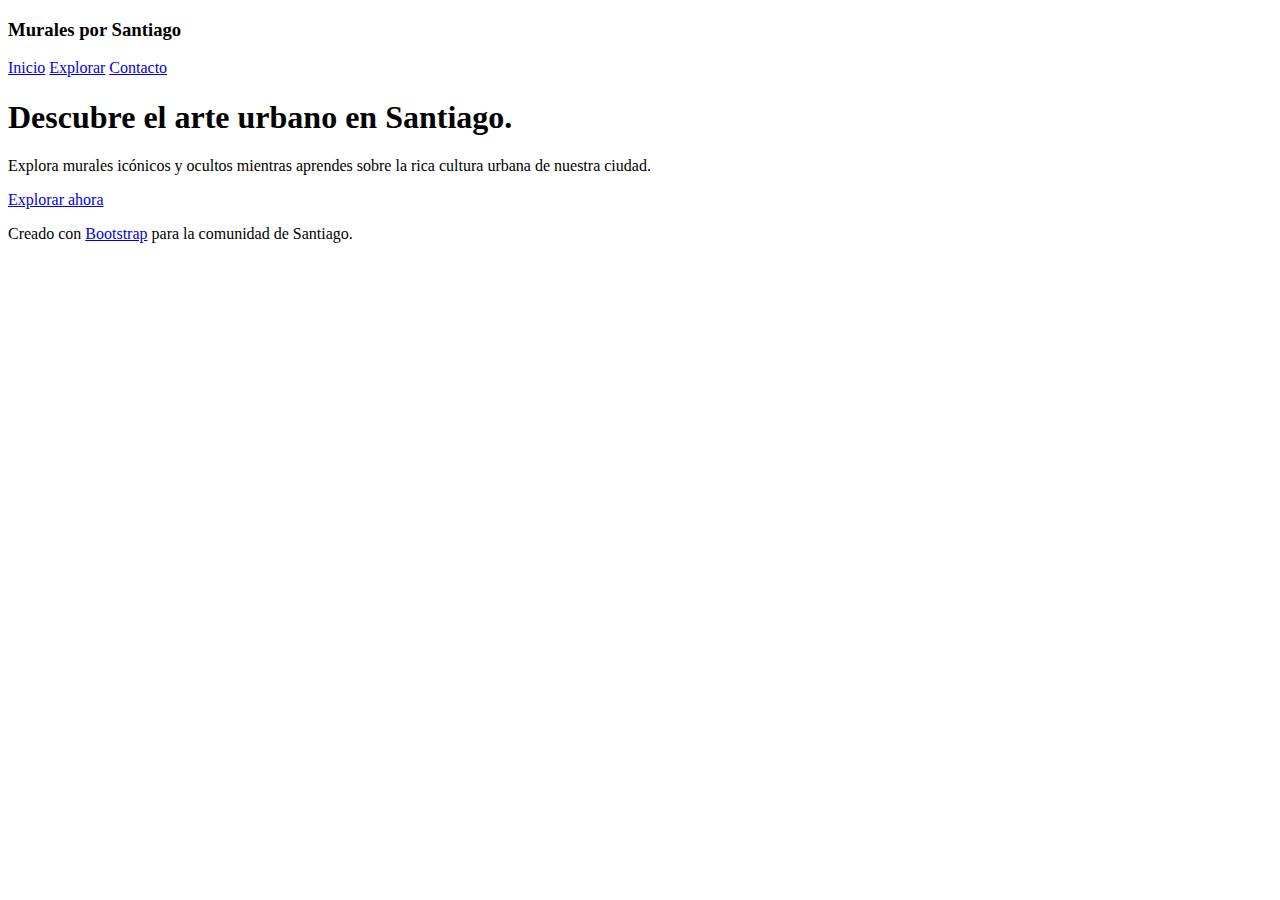
==== index.html @ 8a353113 "Update index.html" ====
<!DOCTYPE html>
<html lang="es" class="h-100" data-bs-theme="auto">
<head>
    <!-- Meta Tags Básicos -->
    <meta charset="UTF-8">
    <meta name="viewport" content="width=device-width, initial-scale=1.0">
    <meta name="robots" content="noindex, nofollow">
    <title>Murales por Santiago</title>

    <!-- Primary Meta Tags -->
    <meta name="title" content="Murales por Santiago">
    <meta name="description" content="Sitio web de acceso al arte urbano en Santiago, permitiendo a las personas descubrir y explorar murales en su entorno inmediato.">

    <!-- Open Graph / Facebook -->
    <meta property="og:type" content="website">
    <meta property="og:url" content="https://muralesporsantiago.cl/">
    <meta property="og:title" content="Murales por Santiago">
    <meta property="og:description" content="Sitio web de acceso al arte urbano en Santiago, permitiendo a las personas descubrir y explorar murales en su entorno inmediato.">
    <meta property="og:image" content="https://muralesporsantiago.cl/metatagfoto.jpg">

    <!-- Twitter -->
    <meta name="twitter:card" content="summary_large_image">
    <meta name="twitter:url" content="https://muralesporsantiago.cl/">
    <meta name="twitter:title" content="Murales por Santiago">
    <meta name="twitter:description" content="Sitio web de acceso al arte urbano en Santiago, permitiendo a las personas descubrir y explorar murales en su entorno inmediato.">
    <meta name="twitter:image" content="https://muralesporsantiago.cl/metatagfoto.jpg">

    <!-- Estilos -->
    <link href="https://cdn.jsdelivr.net/npm/bootstrap@5.3.0-alpha1/dist/css/bootstrap.min.css" rel="stylesheet" integrity="sha384-pOY+ueK+Q5TbSG+lCZ1oxvVpTmc5SSDlrx1FA5XIySBfVhtr7EcvS7eZa6muE90y" crossorigin="anonymous">
    <link href="style.css" rel="stylesheet">
</head>
<body class="d-flex h-100 text-center text-bg-dark">
    <div class="cover-container d-flex w-100 h-100 p-3 mx-auto flex-column">
        <!-- Header -->
        <header class="mb-auto">
            <div>
                <h3 class="float-md-start mb-0">Murales por Santiago</h3>
                <nav class="nav nav-masthead justify-content-center float-md-end">
                    <a class="nav-link active" href="#">Inicio</a>
                    <a class="nav-link" href="#">Explorar</a>
                    <a class="nav-link" href="#">Contacto</a>
                </nav>
            </div>
        </header>

        <!-- Main Content -->
        <main class="px-3">
            <h1>Descubre el arte urbano en Santiago.</h1>
            <p class="lead">Explora murales icónicos y ocultos mientras aprendes sobre la rica cultura urbana de nuestra ciudad.</p>
            <p class="lead">
                <a href="#" class="btn btn-lg btn-secondary fw-bold border-white bg-white text-dark">Explorar ahora</a>
            </p>
        </main>

        <!-- Footer -->
        <footer class="mt-auto text-white-50">
            <p>Creado con <a href="https://getbootstrap.com/" class="text-white">Bootstrap</a> para la comunidad de Santiago.</p>
        </footer>
    </div>

    <!-- Scripts -->
    <script src="https://cdn.jsdelivr.net/npm/bootstrap@5.3.0-alpha1/dist/js/bootstrap.bundle.min.js" integrity="sha384-KyZXEAg3QhqLMpG8r+8fhAXLRQQ1yd1vJ1h4Bz0/4JZ6PqY+Whc/FF8PRvfzQ==" crossorigin="anonymous"></script>
</body>
</html>
---- style.css ----
@import url('https://fonts.googleapis.com/css2?family=Poppins:ital,wght@0,100;0,200;0,300;0,400;0,500;0,600;0,700;0,800;0,900;1,100;1,200;1,300;1,400;1,500;1,600;1,700;1,800;1,900&display=swap');

:root{
  --bs-danger-rgb: 0, 0, 0;
  --bs-font-sans-serif:"Poppins", sans-serif;
  --bs-body-font-family: var(--bs-font-sans-serif);
}

.display-1{
  font-size:calc(1.625rem + 5vw);
  font-weight:200;
}
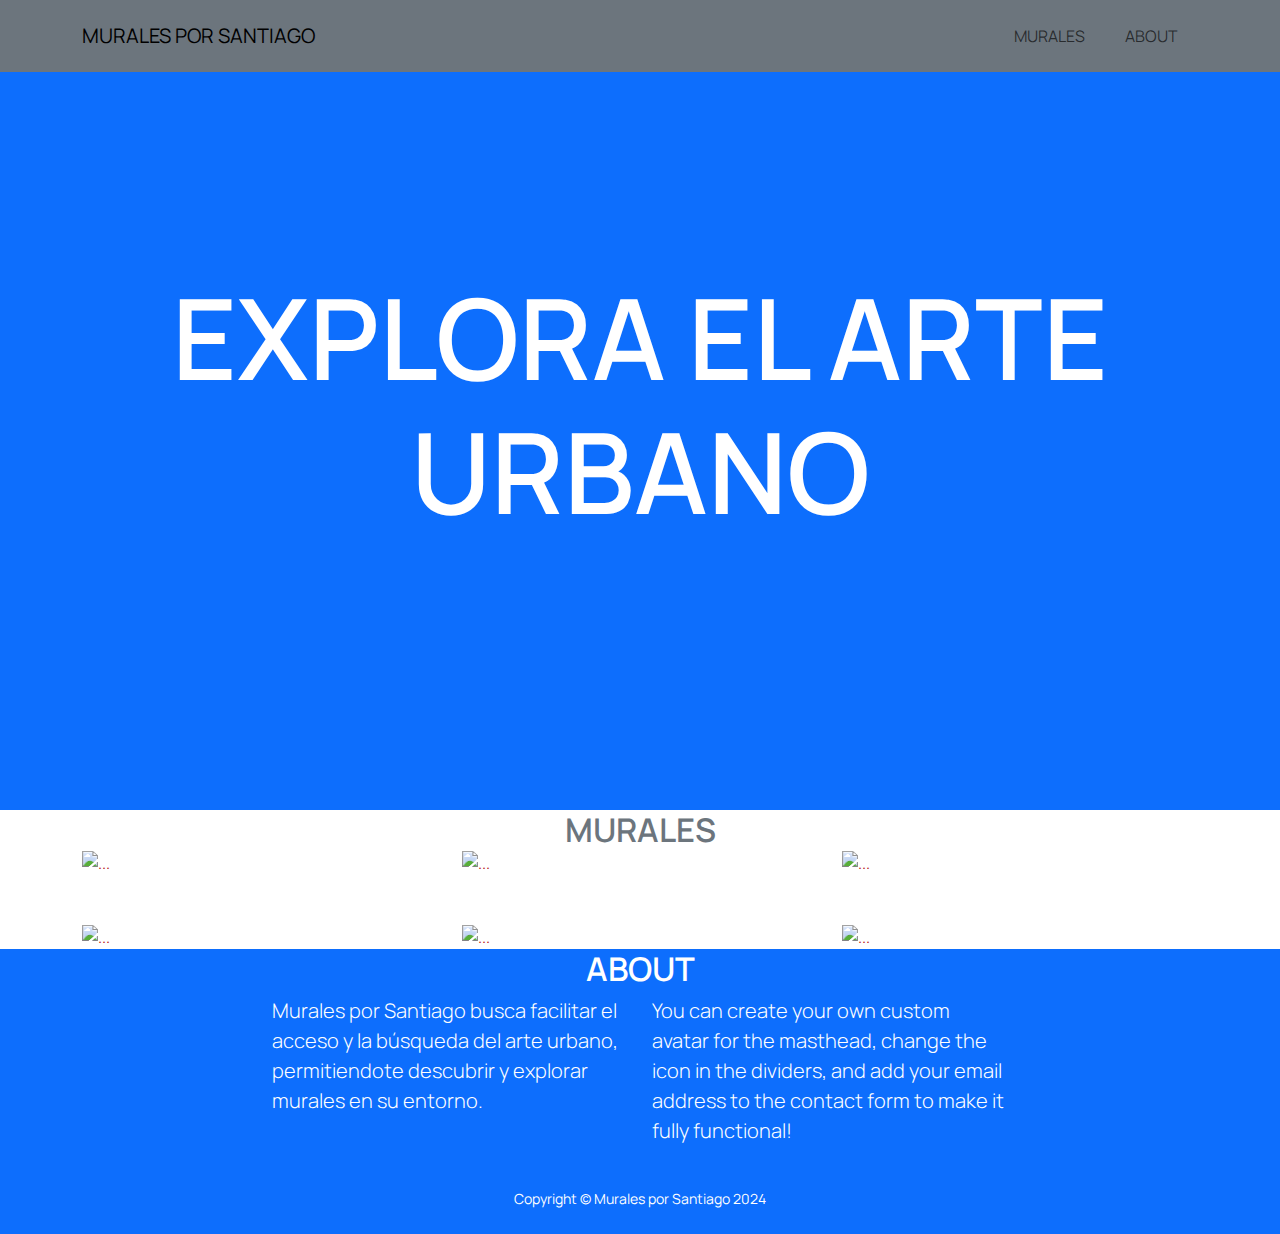
==== commit a56bdc92: "Add files via upload" ====
--- a/index.html
+++ b/index.html
@@ -1,6 +1,9 @@
 <!DOCTYPE html>
-<html lang="es" class="h-100" data-bs-theme="auto">
+<html lang="es">
 <head>
+
+  <link rel="icon" href="" />
+
     <!-- Meta Tags Básicos -->
     <meta charset="UTF-8">
     <meta name="viewport" content="width=device-width, initial-scale=1.0">
@@ -25,42 +28,320 @@
     <meta name="twitter:description" content="Sitio web de acceso al arte urbano en Santiago, permitiendo a las personas descubrir y explorar murales en su entorno inmediato.">
     <meta name="twitter:image" content="https://muralesporsantiago.cl/metatagfoto.jpg">
 
-    <!-- Estilos -->
-    <link href="https://cdn.jsdelivr.net/npm/bootstrap@5.3.0-alpha1/dist/css/bootstrap.min.css" rel="stylesheet" integrity="sha384-pOY+ueK+Q5TbSG+lCZ1oxvVpTmc5SSDlrx1FA5XIySBfVhtr7EcvS7eZa6muE90y" crossorigin="anonymous">
-    <link href="style.css" rel="stylesheet">
+    <!-- Bootstrap CSS -->
+    <link href="https://cdn.jsdelivr.net/npm/bootstrap@5.3.1/dist/css/bootstrap.min.css" rel="stylesheet">
+    
+    <link rel="stylesheet" href="style.css">
 </head>
-<body class="d-flex h-100 text-center text-bg-dark">
-    <div class="cover-container d-flex w-100 h-100 p-3 mx-auto flex-column">
-        <!-- Header -->
-        <header class="mb-auto">
-            <div>
-                <h3 class="float-md-start mb-0">Murales por Santiago</h3>
-                <nav class="nav nav-masthead justify-content-center float-md-end">
-                    <a class="nav-link active" href="#">Inicio</a>
-                    <a class="nav-link" href="#">Explorar</a>
-                    <a class="nav-link" href="#">Contacto</a>
-                </nav>
+ <body id="page-top">
+        <!-- Navigation-->
+        <nav class="navbar navbar-expand-lg bg-secondary text-uppercase fixed-top" id="mainNav">
+            <div class="container">
+                <a class="navbar-brand" href="#page-top">Murales por Santiago</a>
+                <button class="navbar-toggler text-uppercase font-weight-bold bg-primary text-white rounded" type="button" data-bs-toggle="collapse" data-bs-target="#navbarResponsive" aria-controls="navbarResponsive" aria-expanded="false" aria-label="Toggle navigation">
+                    Menu
+                    <i class="fas fa-bars"></i>
+                </button>
+                <div class="collapse navbar-collapse" id="navbarResponsive">
+                    <ul class="navbar-nav ms-auto">
+                        <li class="nav-item mx-0 mx-lg-1"><a class="nav-link py-3 px-0 px-lg-3 rounded" href="#portfolio">MURALES</a></li>
+                        <li class="nav-item mx-0 mx-lg-1"><a class="nav-link py-3 px-0 px-lg-3 rounded" href="#about">About</a></li>
+                    </ul>
+                </div>
+            </div>
+        </nav>
+        <!-- Masthead-->
+        <header class="masthead bg-primary text-white text-center">
+            <div class="container d-flex align-items-center flex-column">
+                <!-- Masthead Heading-->
+                <h1 class="masthead-heading text-uppercase mb-0">EXPLORA EL ARTE URBANO</h1>
+                </div>
+                <!-- Masthead Subheading-->
+                <p class="masthead-subheading font-weight-light mb-0"></p>
             </div>
         </header>
-
-        <!-- Main Content -->
-        <main class="px-3">
-            <h1>Descubre el arte urbano en Santiago.</h1>
-            <p class="lead">Explora murales icónicos y ocultos mientras aprendes sobre la rica cultura urbana de nuestra ciudad.</p>
-            <p class="lead">
-                <a href="#" class="btn btn-lg btn-secondary fw-bold border-white bg-white text-dark">Explorar ahora</a>
-            </p>
-        </main>
-
-        <!-- Footer -->
-        <footer class="mt-auto text-white-50">
-            <p>Creado con <a href="https://getbootstrap.com/" class="text-white">Bootstrap</a> para la comunidad de Santiago.</p>
-        </footer>
-    </div>
-
-    <!-- Scripts -->
-    <script src="https://cdn.jsdelivr.net/npm/bootstrap@5.3.0-alpha1/dist/js/bootstrap.bundle.min.js" integrity="sha384-KyZXEAg3QhqLMpG8r+8fhAXLRQQ1yd1vJ1h4Bz0/4JZ6PqY+Whc/FF8PRvfzQ==" crossorigin="anonymous"></script>
-</body>
-</html>
-
-
+        <!-- Portfolio Section-->
+        <section class="page-section portfolio" id="portfolio">
+            <div class="container">
+                <!-- Portfolio Section Heading-->
+                <h2 class="page-section-heading text-center text-uppercase text-secondary mb-0">Murales</h2>
+                <!-- Portfolio Grid Items-->
+                <div class="row justify-content-center">
+
+                    <!-- Portfolio Item 1-->
+                    <div class="col-md-6 col-lg-4 mb-5">
+                        <div class="portfolio-item mx-auto" data-bs-toggle="modal" data-bs-target="#portfolioModal1">
+                            <div class="portfolio-item-caption d-flex align-items-center justify-content-center h-100 w-100">
+                                <div class="portfolio-item-caption-content text-center text-white"><i class="fas fa-plus fa-3x"></i></div>
+                            </div>
+                            <img class="img-fluid" src="assets/img/portfolio/cabin.png" alt="..." />
+                        </div>
+                    </div>
+                    <!-- Portfolio Item 2-->
+                    <div class="col-md-6 col-lg-4 mb-5">
+                        <div class="portfolio-item mx-auto" data-bs-toggle="modal" data-bs-target="#portfolioModal2">
+                            <div class="portfolio-item-caption d-flex align-items-center justify-content-center h-100 w-100">
+                                <div class="portfolio-item-caption-content text-center text-white"><i class="fas fa-plus fa-3x"></i></div>
+                            </div>
+                            <img class="img-fluid" src="assets/img/portfolio/cake.png" alt="..." />
+                        </div>
+                    </div>
+                    <!-- Portfolio Item 3-->
+                    <div class="col-md-6 col-lg-4 mb-5">
+                        <div class="portfolio-item mx-auto" data-bs-toggle="modal" data-bs-target="#portfolioModal3">
+                            <div class="portfolio-item-caption d-flex align-items-center justify-content-center h-100 w-100">
+                                <div class="portfolio-item-caption-content text-center text-white"><i class="fas fa-plus fa-3x"></i></div>
+                            </div>
+                            <img class="img-fluid" src="assets/img/portfolio/circus.png" alt="..." />
+                        </div>
+                    </div>
+                    <!-- Portfolio Item 4-->
+                    <div class="col-md-6 col-lg-4 mb-5 mb-lg-0">
+                        <div class="portfolio-item mx-auto" data-bs-toggle="modal" data-bs-target="#portfolioModal4">
+                            <div class="portfolio-item-caption d-flex align-items-center justify-content-center h-100 w-100">
+                                <div class="portfolio-item-caption-content text-center text-white"><i class="fas fa-plus fa-3x"></i></div>
+                            </div>
+                            <img class="img-fluid" src="assets/img/portfolio/game.png" alt="..." />
+                        </div>
+                    </div>
+                    <!-- Portfolio Item 5-->
+                    <div class="col-md-6 col-lg-4 mb-5 mb-md-0">
+                        <div class="portfolio-item mx-auto" data-bs-toggle="modal" data-bs-target="#portfolioModal5">
+                            <div class="portfolio-item-caption d-flex align-items-center justify-content-center h-100 w-100">
+                                <div class="portfolio-item-caption-content text-center text-white"><i class="fas fa-plus fa-3x"></i></div>
+                            </div>
+                            <img class="img-fluid" src="assets/img/portfolio/safe.png" alt="..." />
+                        </div>
+                    </div>
+                    <!-- Portfolio Item 6-->
+                    <div class="col-md-6 col-lg-4">
+                        <div class="portfolio-item mx-auto" data-bs-toggle="modal" data-bs-target="#portfolioModal6">
+                            <div class="portfolio-item-caption d-flex align-items-center justify-content-center h-100 w-100">
+                                <div class="portfolio-item-caption-content text-center text-white"><i class="fas fa-plus fa-3x"></i></div>
+                            </div>
+                            <img class="img-fluid" src="assets/img/portfolio/submarine.png" alt="..." />
+                        </div>
+                    </div>
+                </div>
+            </div>
+        </section>
+        <!-- About Section-->
+        <section class="page-section bg-primary text-white mb-0" id="about">
+            <div class="container">
+                <!-- About Section Heading-->
+                <h2 class="page-section-heading text-center text-uppercase text-white">About</h2>
+                <!-- About Section Content-->
+                <div class="row">
+                    <div class="col-lg-4 ms-auto"><p class="lead">Murales por Santiago busca facilitar el acceso y la búsqueda del arte urbano, permitiendote descubrir y explorar murales en su entorno.</p></div>
+                    <div class="col-lg-4 me-auto"><p class="lead">You can create your own custom avatar for the masthead, change the icon in the dividers, and add your email address to the contact form to make it fully functional!</p></div>
+                </div>
+        
+        <!-- Copyright Section-->
+        <div class="copyright py-4 text-center text-white">
+            <div class="container"><small>Copyright &copy; Murales por Santiago 2024</small></div>
+        </div>
+        <!-- Portfolio Modals-->
+        <!-- Portfolio Modal 1-->
+        <div class="portfolio-modal modal fade" id="portfolioModal1" tabindex="-1" aria-labelledby="portfolioModal1" aria-hidden="true">
+            <div class="modal-dialog modal-xl">
+                <div class="modal-content">
+                    <div class="modal-header border-0"><button class="btn-close" type="button" data-bs-dismiss="modal" aria-label="Close"></button></div>
+                    <div class="modal-body text-center pb-5">
+                        <div class="container">
+                            <div class="row justify-content-center">
+                                <div class="col-lg-8">
+                                    <!-- Portfolio Modal - Title-->
+                                    <h2 class="portfolio-modal-title text-secondary text-uppercase mb-0">Log Cabin</h2>
+                                    <!-- Icon Divider-->
+                                    <div class="divider-custom">
+                                        <div class="divider-custom-line"></div>
+                                        <div class="divider-custom-icon"><i class="fas fa-star"></i></div>
+                                        <div class="divider-custom-line"></div>
+                                    </div>
+                                    <!-- Portfolio Modal - Image-->
+                                    <img class="img-fluid rounded mb-5" src="assets/img/portfolio/cabin.png" alt="..." />
+                                    <!-- Portfolio Modal - Text-->
+                                    <p class="mb-4">Lorem ipsum dolor sit amet, consectetur adipisicing elit. Mollitia neque assumenda ipsam nihil, molestias magnam, recusandae quos quis inventore quisquam velit asperiores, vitae? Reprehenderit soluta, eos quod consequuntur itaque. Nam.</p>
+                                    <button class="btn btn-primary" data-bs-dismiss="modal">
+                                        <i class="fas fa-xmark fa-fw"></i>
+                                        Close Window
+                                    </button>
+                                </div>
+                            </div>
+                        </div>
+                    </div>
+                </div>
+            </div>
+        </div>
+        <!-- Portfolio Modal 2-->
+        <div class="portfolio-modal modal fade" id="portfolioModal2" tabindex="-1" aria-labelledby="portfolioModal2" aria-hidden="true">
+            <div class="modal-dialog modal-xl">
+                <div class="modal-content">
+                    <div class="modal-header border-0"><button class="btn-close" type="button" data-bs-dismiss="modal" aria-label="Close"></button></div>
+                    <div class="modal-body text-center pb-5">
+                        <div class="container">
+                            <div class="row justify-content-center">
+                                <div class="col-lg-8">
+                                    <!-- Portfolio Modal - Title-->
+                                    <h2 class="portfolio-modal-title text-secondary text-uppercase mb-0">Tasty Cake</h2>
+                                    <!-- Icon Divider-->
+                                    <div class="divider-custom">
+                                        <div class="divider-custom-line"></div>
+                                        <div class="divider-custom-icon"><i class="fas fa-star"></i></div>
+                                        <div class="divider-custom-line"></div>
+                                    </div>
+                                    <!-- Portfolio Modal - Image-->
+                                    <img class="img-fluid rounded mb-5" src="assets/img/portfolio/cake.png" alt="..." />
+                                    <!-- Portfolio Modal - Text-->
+                                    <p class="mb-4">Lorem ipsum dolor sit amet, consectetur adipisicing elit. Mollitia neque assumenda ipsam nihil, molestias magnam, recusandae quos quis inventore quisquam velit asperiores, vitae? Reprehenderit soluta, eos quod consequuntur itaque. Nam.</p>
+                                    <button class="btn btn-primary" data-bs-dismiss="modal">
+                                        <i class="fas fa-xmark fa-fw"></i>
+                                        Close Window
+                                    </button>
+                                </div>
+                            </div>
+                        </div>
+                    </div>
+                </div>
+            </div>
+        </div>
+        <!-- Portfolio Modal 3-->
+        <div class="portfolio-modal modal fade" id="portfolioModal3" tabindex="-1" aria-labelledby="portfolioModal3" aria-hidden="true">
+            <div class="modal-dialog modal-xl">
+                <div class="modal-content">
+                    <div class="modal-header border-0"><button class="btn-close" type="button" data-bs-dismiss="modal" aria-label="Close"></button></div>
+                    <div class="modal-body text-center pb-5">
+                        <div class="container">
+                            <div class="row justify-content-center">
+                                <div class="col-lg-8">
+                                    <!-- Portfolio Modal - Title-->
+                                    <h2 class="portfolio-modal-title text-secondary text-uppercase mb-0">Circus Tent</h2>
+                                    <!-- Icon Divider-->
+                                    <div class="divider-custom">
+                                        <div class="divider-custom-line"></div>
+                                        <div class="divider-custom-icon"><i class="fas fa-star"></i></div>
+                                        <div class="divider-custom-line"></div>
+                                    </div>
+                                    <!-- Portfolio Modal - Image-->
+                                    <img class="img-fluid rounded mb-5" src="assets/img/portfolio/circus.png" alt="..." />
+                                    <!-- Portfolio Modal - Text-->
+                                    <p class="mb-4">Lorem ipsum dolor sit amet, consectetur adipisicing elit. Mollitia neque assumenda ipsam nihil, molestias magnam, recusandae quos quis inventore quisquam velit asperiores, vitae? Reprehenderit soluta, eos quod consequuntur itaque. Nam.</p>
+                                    <button class="btn btn-primary" data-bs-dismiss="modal">
+                                        <i class="fas fa-xmark fa-fw"></i>
+                                        Close Window
+                                    </button>
+                                </div>
+                            </div>
+                        </div>
+                    </div>
+                </div>
+            </div>
+        </div>
+        <!-- Portfolio Modal 4-->
+        <div class="portfolio-modal modal fade" id="portfolioModal4" tabindex="-1" aria-labelledby="portfolioModal4" aria-hidden="true">
+            <div class="modal-dialog modal-xl">
+                <div class="modal-content">
+                    <div class="modal-header border-0"><button class="btn-close" type="button" data-bs-dismiss="modal" aria-label="Close"></button></div>
+                    <div class="modal-body text-center pb-5">
+                        <div class="container">
+                            <div class="row justify-content-center">
+                                <div class="col-lg-8">
+                                    <!-- Portfolio Modal - Title-->
+                                    <h2 class="portfolio-modal-title text-secondary text-uppercase mb-0">Controller</h2>
+                                    <!-- Icon Divider-->
+                                    <div class="divider-custom">
+                                        <div class="divider-custom-line"></div>
+                                        <div class="divider-custom-icon"><i class="fas fa-star"></i></div>
+                                        <div class="divider-custom-line"></div>
+                                    </div>
+                                    <!-- Portfolio Modal - Image-->
+                                    <img class="img-fluid rounded mb-5" src="assets/img/portfolio/game.png" alt="..." />
+                                    <!-- Portfolio Modal - Text-->
+                                    <p class="mb-4">Lorem ipsum dolor sit amet, consectetur adipisicing elit. Mollitia neque assumenda ipsam nihil, molestias magnam, recusandae quos quis inventore quisquam velit asperiores, vitae? Reprehenderit soluta, eos quod consequuntur itaque. Nam.</p>
+                                    <button class="btn btn-primary" data-bs-dismiss="modal">
+                                        <i class="fas fa-xmark fa-fw"></i>
+                                        Close Window
+                                    </button>
+                                </div>
+                            </div>
+                        </div>
+                    </div>
+                </div>
+            </div>
+        </div>
+        <!-- Portfolio Modal 5-->
+        <div class="portfolio-modal modal fade" id="portfolioModal5" tabindex="-1" aria-labelledby="portfolioModal5" aria-hidden="true">
+            <div class="modal-dialog modal-xl">
+                <div class="modal-content">
+                    <div class="modal-header border-0"><button class="btn-close" type="button" data-bs-dismiss="modal" aria-label="Close"></button></div>
+                    <div class="modal-body text-center pb-5">
+                        <div class="container">
+                            <div class="row justify-content-center">
+                                <div class="col-lg-8">
+                                    <!-- Portfolio Modal - Title-->
+                                    <h2 class="portfolio-modal-title text-secondary text-uppercase mb-0">Locked Safe</h2>
+                                    <!-- Icon Divider-->
+                                    <div class="divider-custom">
+                                        <div class="divider-custom-line"></div>
+                                        <div class="divider-custom-icon"><i class="fas fa-star"></i></div>
+                                        <div class="divider-custom-line"></div>
+                                    </div>
+                                    <!-- Portfolio Modal - Image-->
+                                    <img class="img-fluid rounded mb-5" src="assets/img/portfolio/safe.png" alt="..." />
+                                    <!-- Portfolio Modal - Text-->
+                                    <p class="mb-4">Lorem ipsum dolor sit amet, consectetur adipisicing elit. Mollitia neque assumenda ipsam nihil, molestias magnam, recusandae quos quis inventore quisquam velit asperiores, vitae? Reprehenderit soluta, eos quod consequuntur itaque. Nam.</p>
+                                    <button class="btn btn-primary" data-bs-dismiss="modal">
+                                        <i class="fas fa-xmark fa-fw"></i>
+                                        Close Window
+                                    </button>
+                                </div>
+                            </div>
+                        </div>
+                    </div>
+                </div>
+            </div>
+        </div>
+        <!-- Portfolio Modal 6-->
+        <div class="portfolio-modal modal fade" id="portfolioModal6" tabindex="-1" aria-labelledby="portfolioModal6" aria-hidden="true">
+            <div class="modal-dialog modal-xl">
+                <div class="modal-content">
+                    <div class="modal-header border-0"><button class="btn-close" type="button" data-bs-dismiss="modal" aria-label="Close"></button></div>
+                    <div class="modal-body text-center pb-5">
+                        <div class="container">
+                            <div class="row justify-content-center">
+                                <div class="col-lg-8">
+                                    <!-- Portfolio Modal - Title-->
+                                    <h2 class="portfolio-modal-title text-secondary text-uppercase mb-0">Submarine</h2>
+                                    <!-- Icon Divider-->
+                                    <div class="divider-custom">
+                                        <div class="divider-custom-line"></div>
+                                        <div class="divider-custom-icon"><i class="fas fa-star"></i></div>
+                                        <div class="divider-custom-line"></div>
+                                    </div>
+                                    <!-- Portfolio Modal - Image-->
+                                    <img class="img-fluid rounded mb-5" src="assets/img/portfolio/submarine.png" alt="..." />
+                                    <!-- Portfolio Modal - Text-->
+                                    <p class="mb-4">Lorem ipsum dolor sit amet, consectetur adipisicing elit. Mollitia neque assumenda ipsam nihil, molestias magnam, recusandae quos quis inventore quisquam velit asperiores, vitae? Reprehenderit soluta, eos quod consequuntur itaque. Nam.</p>
+                                    <button class="btn btn-primary" data-bs-dismiss="modal">
+                                        <i class="fas fa-xmark fa-fw"></i>
+                                        Close Window
+                                    </button>
+                                </div>
+                            </div>
+                        </div>
+                    </div>
+                </div>
+            </div>
+        </div>
+        <!-- Bootstrap core JS-->
+        <script src="https://cdn.jsdelivr.net/npm/bootstrap@5.2.3/dist/js/bootstrap.bundle.min.js"></script>
+        <!-- Core theme JS-->
+        <script src="js/scripts.js"></script>
+        <!-- * * * * * * * * * * * * * * * * * * * * * * * * * * * * * * * * * * * * * * * *-->
+        <!-- * *                               SB Forms JS                               * *-->
+        <!-- * * Activate your form at https://startbootstrap.com/solution/contact-forms * *-->
+        <!-- * * * * * * * * * * * * * * * * * * * * * * * * * * * * * * * * * * * * * * * *-->
+        <script src="https://cdn.startbootstrap.com/sb-forms-latest.js"></script>
+    </body>
+
+</html>--- a/style.css
+++ b/style.css
@@ -1,12 +1,63 @@
- @import url('https://fonts.googleapis.com/css2?family=Poppins:ital,wght@0,100;0,200;0,300;0,400;0,500;0,600;0,700;0,800;0,900;1,100;1,200;1,300;1,400;1,500;1,600;1,700;1,800;1,900&display=swap');
+@import url('https://fonts.googleapis.com/css2?family=Manrope:wght@200..800&display=swap');
 
-:root{
-  --bs-danger-rgb: 0, 0, 0;
-  --bs-font-sans-serif:"Poppins", sans-serif;
-  --bs-body-font-family: var(--bs-font-sans-serif);
+:root {
+  --bs-font-family: "Manrope", sans-serif;
+  --bs-font-size: 1rem;
+  --bs-font-weight: 400;
+  --bs-line-height: 1.5;
+  --bs-color: #B71C1C;
 }
 
-.display-1{
-  font-size:calc(1.625rem + 5vw);
-  font-weight:200;
-}+body {
+  margin: 0;
+  font-family: var(--bs-font-family);
+  font-size: var(--bs-font-size);
+  font-weight: var(--bs-font-weight);
+  line-height: var(--bs-line-height);
+  color: var(--bs-color);
+}
+
+h1, h2, h3, h4, h5, h6 {
+  margin: 0 0 0.5rem;
+  font-family: var(--bs-font-family);
+  line-height: 1.2;
+}
+
+h1 {
+  font-size: calc(3rem + 5vw); /* Tamaño de texto impactante */
+  font-weight: 600; /* Mantiene un buen peso */
+  margin: 0; /* Elimina márgenes predeterminados */
+  padding: 0; /* Elimina relleno predeterminado */
+  display: flex;
+  align-items: center; /* Centra verticalmente */
+  justify-content: center; /* Centra horizontalmente */
+  height: 90vh; /* Ocupa el 90% de la pantalla */
+}
+
+
+
+h2 {
+  font-size: calc(1.325rem + 0.9vw);
+  font-weight: 600;
+}
+
+h3 {
+  font-size: calc(1.3rem + 0.6vw);
+  font-weight: 600;
+}
+
+h4 {
+  font-size: calc(1.275rem + 0.3vw);
+  font-weight: 500;
+}
+
+h5 {
+  font-size: 1.25rem;
+  font-weight: 500;
+}
+
+h6 {
+  font-size: 1rem;
+  font-weight: 500;
+}
+
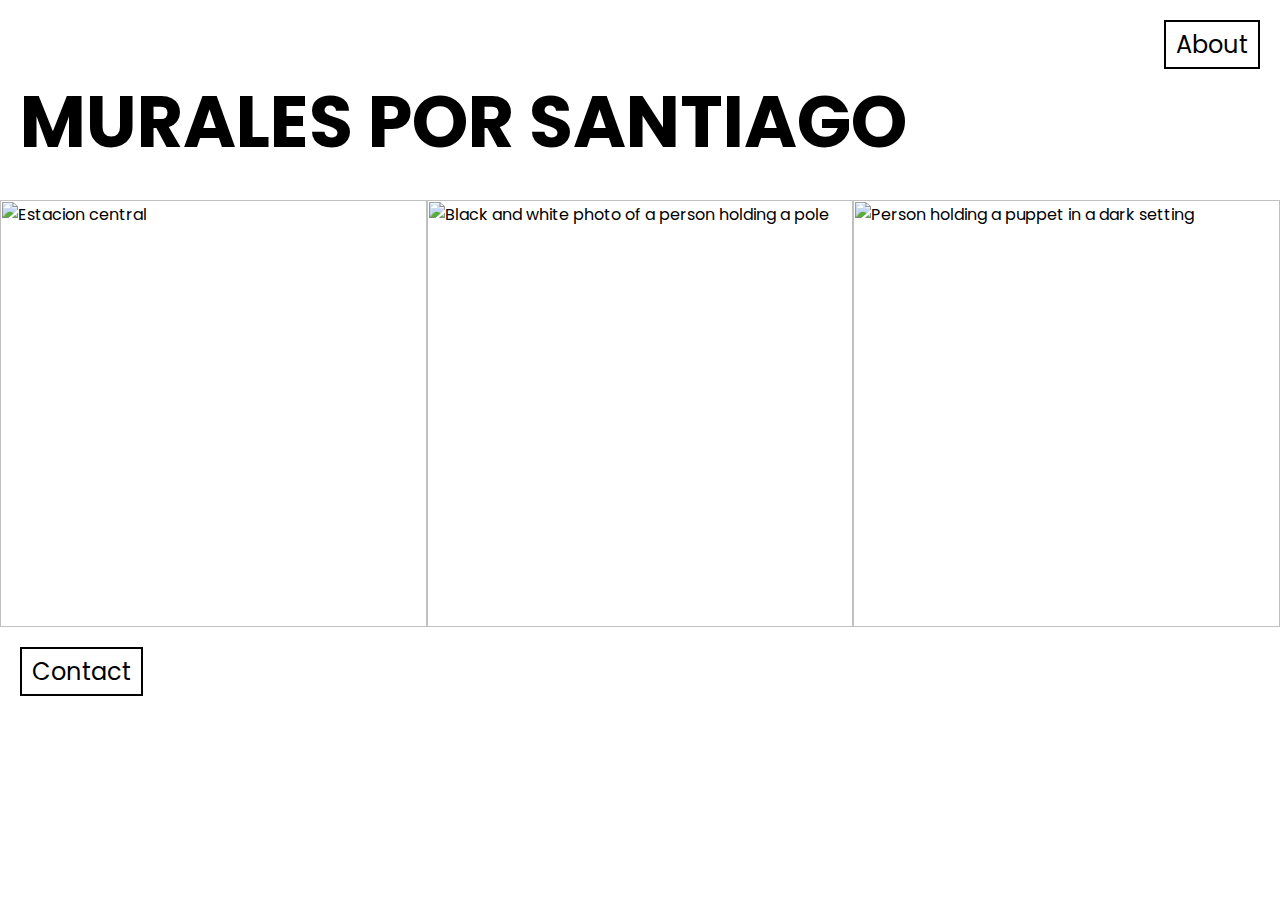
==== commit 52e569cd: "Add files via upload" ====
--- a/index.html
+++ b/index.html
@@ -1,9 +1,8 @@
-<!DOCTYPE html>
-<html lang="es">
-<head>
-
-  <link rel="icon" href="" />
-
+<html>
+ <head>
+    
+    <link rel="icon" href="" />
+    <link href="style.css" rel="stylesheet" />
     <!-- Meta Tags Básicos -->
     <meta charset="UTF-8">
     <meta name="viewport" content="width=device-width, initial-scale=1.0">
@@ -28,320 +27,135 @@
     <meta name="twitter:description" content="Sitio web de acceso al arte urbano en Santiago, permitiendo a las personas descubrir y explorar murales en su entorno inmediato.">
     <meta name="twitter:image" content="https://muralesporsantiago.cl/metatagfoto.jpg">
 
-    <!-- Bootstrap CSS -->
-    <link href="https://cdn.jsdelivr.net/npm/bootstrap@5.3.1/dist/css/bootstrap.min.css" rel="stylesheet">
-    
-    <link rel="stylesheet" href="style.css">
-</head>
- <body id="page-top">
-        <!-- Navigation-->
-        <nav class="navbar navbar-expand-lg bg-secondary text-uppercase fixed-top" id="mainNav">
-            <div class="container">
-                <a class="navbar-brand" href="#page-top">Murales por Santiago</a>
-                <button class="navbar-toggler text-uppercase font-weight-bold bg-primary text-white rounded" type="button" data-bs-toggle="collapse" data-bs-target="#navbarResponsive" aria-controls="navbarResponsive" aria-expanded="false" aria-label="Toggle navigation">
-                    Menu
-                    <i class="fas fa-bars"></i>
-                </button>
-                <div class="collapse navbar-collapse" id="navbarResponsive">
-                    <ul class="navbar-nav ms-auto">
-                        <li class="nav-item mx-0 mx-lg-1"><a class="nav-link py-3 px-0 px-lg-3 rounded" href="#portfolio">MURALES</a></li>
-                        <li class="nav-item mx-0 mx-lg-1"><a class="nav-link py-3 px-0 px-lg-3 rounded" href="#about">About</a></li>
-                    </ul>
-                </div>
-            </div>
-        </nav>
-        <!-- Masthead-->
-        <header class="masthead bg-primary text-white text-center">
-            <div class="container d-flex align-items-center flex-column">
-                <!-- Masthead Heading-->
-                <h1 class="masthead-heading text-uppercase mb-0">EXPLORA EL ARTE URBANO</h1>
-                </div>
-                <!-- Masthead Subheading-->
-                <p class="masthead-subheading font-weight-light mb-0"></p>
-            </div>
-        </header>
-        <!-- Portfolio Section-->
-        <section class="page-section portfolio" id="portfolio">
-            <div class="container">
-                <!-- Portfolio Section Heading-->
-                <h2 class="page-section-heading text-center text-uppercase text-secondary mb-0">Murales</h2>
-                <!-- Portfolio Grid Items-->
-                <div class="row justify-content-center">
-
-                    <!-- Portfolio Item 1-->
-                    <div class="col-md-6 col-lg-4 mb-5">
-                        <div class="portfolio-item mx-auto" data-bs-toggle="modal" data-bs-target="#portfolioModal1">
-                            <div class="portfolio-item-caption d-flex align-items-center justify-content-center h-100 w-100">
-                                <div class="portfolio-item-caption-content text-center text-white"><i class="fas fa-plus fa-3x"></i></div>
-                            </div>
-                            <img class="img-fluid" src="assets/img/portfolio/cabin.png" alt="..." />
-                        </div>
-                    </div>
-                    <!-- Portfolio Item 2-->
-                    <div class="col-md-6 col-lg-4 mb-5">
-                        <div class="portfolio-item mx-auto" data-bs-toggle="modal" data-bs-target="#portfolioModal2">
-                            <div class="portfolio-item-caption d-flex align-items-center justify-content-center h-100 w-100">
-                                <div class="portfolio-item-caption-content text-center text-white"><i class="fas fa-plus fa-3x"></i></div>
-                            </div>
-                            <img class="img-fluid" src="assets/img/portfolio/cake.png" alt="..." />
-                        </div>
-                    </div>
-                    <!-- Portfolio Item 3-->
-                    <div class="col-md-6 col-lg-4 mb-5">
-                        <div class="portfolio-item mx-auto" data-bs-toggle="modal" data-bs-target="#portfolioModal3">
-                            <div class="portfolio-item-caption d-flex align-items-center justify-content-center h-100 w-100">
-                                <div class="portfolio-item-caption-content text-center text-white"><i class="fas fa-plus fa-3x"></i></div>
-                            </div>
-                            <img class="img-fluid" src="assets/img/portfolio/circus.png" alt="..." />
-                        </div>
-                    </div>
-                    <!-- Portfolio Item 4-->
-                    <div class="col-md-6 col-lg-4 mb-5 mb-lg-0">
-                        <div class="portfolio-item mx-auto" data-bs-toggle="modal" data-bs-target="#portfolioModal4">
-                            <div class="portfolio-item-caption d-flex align-items-center justify-content-center h-100 w-100">
-                                <div class="portfolio-item-caption-content text-center text-white"><i class="fas fa-plus fa-3x"></i></div>
-                            </div>
-                            <img class="img-fluid" src="assets/img/portfolio/game.png" alt="..." />
-                        </div>
-                    </div>
-                    <!-- Portfolio Item 5-->
-                    <div class="col-md-6 col-lg-4 mb-5 mb-md-0">
-                        <div class="portfolio-item mx-auto" data-bs-toggle="modal" data-bs-target="#portfolioModal5">
-                            <div class="portfolio-item-caption d-flex align-items-center justify-content-center h-100 w-100">
-                                <div class="portfolio-item-caption-content text-center text-white"><i class="fas fa-plus fa-3x"></i></div>
-                            </div>
-                            <img class="img-fluid" src="assets/img/portfolio/safe.png" alt="..." />
-                        </div>
-                    </div>
-                    <!-- Portfolio Item 6-->
-                    <div class="col-md-6 col-lg-4">
-                        <div class="portfolio-item mx-auto" data-bs-toggle="modal" data-bs-target="#portfolioModal6">
-                            <div class="portfolio-item-caption d-flex align-items-center justify-content-center h-100 w-100">
-                                <div class="portfolio-item-caption-content text-center text-white"><i class="fas fa-plus fa-3x"></i></div>
-                            </div>
-                            <img class="img-fluid" src="assets/img/portfolio/submarine.png" alt="..." />
-                        </div>
-                    </div>
-                </div>
-            </div>
-        </section>
-        <!-- About Section-->
-        <section class="page-section bg-primary text-white mb-0" id="about">
-            <div class="container">
-                <!-- About Section Heading-->
-                <h2 class="page-section-heading text-center text-uppercase text-white">About</h2>
-                <!-- About Section Content-->
-                <div class="row">
-                    <div class="col-lg-4 ms-auto"><p class="lead">Murales por Santiago busca facilitar el acceso y la búsqueda del arte urbano, permitiendote descubrir y explorar murales en su entorno.</p></div>
-                    <div class="col-lg-4 me-auto"><p class="lead">You can create your own custom avatar for the masthead, change the icon in the dividers, and add your email address to the contact form to make it fully functional!</p></div>
-                </div>
-        
-        <!-- Copyright Section-->
-        <div class="copyright py-4 text-center text-white">
-            <div class="container"><small>Copyright &copy; Murales por Santiago 2024</small></div>
-        </div>
-        <!-- Portfolio Modals-->
-        <!-- Portfolio Modal 1-->
-        <div class="portfolio-modal modal fade" id="portfolioModal1" tabindex="-1" aria-labelledby="portfolioModal1" aria-hidden="true">
-            <div class="modal-dialog modal-xl">
-                <div class="modal-content">
-                    <div class="modal-header border-0"><button class="btn-close" type="button" data-bs-dismiss="modal" aria-label="Close"></button></div>
-                    <div class="modal-body text-center pb-5">
-                        <div class="container">
-                            <div class="row justify-content-center">
-                                <div class="col-lg-8">
-                                    <!-- Portfolio Modal - Title-->
-                                    <h2 class="portfolio-modal-title text-secondary text-uppercase mb-0">Log Cabin</h2>
-                                    <!-- Icon Divider-->
-                                    <div class="divider-custom">
-                                        <div class="divider-custom-line"></div>
-                                        <div class="divider-custom-icon"><i class="fas fa-star"></i></div>
-                                        <div class="divider-custom-line"></div>
-                                    </div>
-                                    <!-- Portfolio Modal - Image-->
-                                    <img class="img-fluid rounded mb-5" src="assets/img/portfolio/cabin.png" alt="..." />
-                                    <!-- Portfolio Modal - Text-->
-                                    <p class="mb-4">Lorem ipsum dolor sit amet, consectetur adipisicing elit. Mollitia neque assumenda ipsam nihil, molestias magnam, recusandae quos quis inventore quisquam velit asperiores, vitae? Reprehenderit soluta, eos quod consequuntur itaque. Nam.</p>
-                                    <button class="btn btn-primary" data-bs-dismiss="modal">
-                                        <i class="fas fa-xmark fa-fw"></i>
-                                        Close Window
-                                    </button>
-                                </div>
-                            </div>
-                        </div>
-                    </div>
-                </div>
-            </div>
-        </div>
-        <!-- Portfolio Modal 2-->
-        <div class="portfolio-modal modal fade" id="portfolioModal2" tabindex="-1" aria-labelledby="portfolioModal2" aria-hidden="true">
-            <div class="modal-dialog modal-xl">
-                <div class="modal-content">
-                    <div class="modal-header border-0"><button class="btn-close" type="button" data-bs-dismiss="modal" aria-label="Close"></button></div>
-                    <div class="modal-body text-center pb-5">
-                        <div class="container">
-                            <div class="row justify-content-center">
-                                <div class="col-lg-8">
-                                    <!-- Portfolio Modal - Title-->
-                                    <h2 class="portfolio-modal-title text-secondary text-uppercase mb-0">Tasty Cake</h2>
-                                    <!-- Icon Divider-->
-                                    <div class="divider-custom">
-                                        <div class="divider-custom-line"></div>
-                                        <div class="divider-custom-icon"><i class="fas fa-star"></i></div>
-                                        <div class="divider-custom-line"></div>
-                                    </div>
-                                    <!-- Portfolio Modal - Image-->
-                                    <img class="img-fluid rounded mb-5" src="assets/img/portfolio/cake.png" alt="..." />
-                                    <!-- Portfolio Modal - Text-->
-                                    <p class="mb-4">Lorem ipsum dolor sit amet, consectetur adipisicing elit. Mollitia neque assumenda ipsam nihil, molestias magnam, recusandae quos quis inventore quisquam velit asperiores, vitae? Reprehenderit soluta, eos quod consequuntur itaque. Nam.</p>
-                                    <button class="btn btn-primary" data-bs-dismiss="modal">
-                                        <i class="fas fa-xmark fa-fw"></i>
-                                        Close Window
-                                    </button>
-                                </div>
-                            </div>
-                        </div>
-                    </div>
-                </div>
-            </div>
-        </div>
-        <!-- Portfolio Modal 3-->
-        <div class="portfolio-modal modal fade" id="portfolioModal3" tabindex="-1" aria-labelledby="portfolioModal3" aria-hidden="true">
-            <div class="modal-dialog modal-xl">
-                <div class="modal-content">
-                    <div class="modal-header border-0"><button class="btn-close" type="button" data-bs-dismiss="modal" aria-label="Close"></button></div>
-                    <div class="modal-body text-center pb-5">
-                        <div class="container">
-                            <div class="row justify-content-center">
-                                <div class="col-lg-8">
-                                    <!-- Portfolio Modal - Title-->
-                                    <h2 class="portfolio-modal-title text-secondary text-uppercase mb-0">Circus Tent</h2>
-                                    <!-- Icon Divider-->
-                                    <div class="divider-custom">
-                                        <div class="divider-custom-line"></div>
-                                        <div class="divider-custom-icon"><i class="fas fa-star"></i></div>
-                                        <div class="divider-custom-line"></div>
-                                    </div>
-                                    <!-- Portfolio Modal - Image-->
-                                    <img class="img-fluid rounded mb-5" src="assets/img/portfolio/circus.png" alt="..." />
-                                    <!-- Portfolio Modal - Text-->
-                                    <p class="mb-4">Lorem ipsum dolor sit amet, consectetur adipisicing elit. Mollitia neque assumenda ipsam nihil, molestias magnam, recusandae quos quis inventore quisquam velit asperiores, vitae? Reprehenderit soluta, eos quod consequuntur itaque. Nam.</p>
-                                    <button class="btn btn-primary" data-bs-dismiss="modal">
-                                        <i class="fas fa-xmark fa-fw"></i>
-                                        Close Window
-                                    </button>
-                                </div>
-                            </div>
-                        </div>
-                    </div>
-                </div>
-            </div>
-        </div>
-        <!-- Portfolio Modal 4-->
-        <div class="portfolio-modal modal fade" id="portfolioModal4" tabindex="-1" aria-labelledby="portfolioModal4" aria-hidden="true">
-            <div class="modal-dialog modal-xl">
-                <div class="modal-content">
-                    <div class="modal-header border-0"><button class="btn-close" type="button" data-bs-dismiss="modal" aria-label="Close"></button></div>
-                    <div class="modal-body text-center pb-5">
-                        <div class="container">
-                            <div class="row justify-content-center">
-                                <div class="col-lg-8">
-                                    <!-- Portfolio Modal - Title-->
-                                    <h2 class="portfolio-modal-title text-secondary text-uppercase mb-0">Controller</h2>
-                                    <!-- Icon Divider-->
-                                    <div class="divider-custom">
-                                        <div class="divider-custom-line"></div>
-                                        <div class="divider-custom-icon"><i class="fas fa-star"></i></div>
-                                        <div class="divider-custom-line"></div>
-                                    </div>
-                                    <!-- Portfolio Modal - Image-->
-                                    <img class="img-fluid rounded mb-5" src="assets/img/portfolio/game.png" alt="..." />
-                                    <!-- Portfolio Modal - Text-->
-                                    <p class="mb-4">Lorem ipsum dolor sit amet, consectetur adipisicing elit. Mollitia neque assumenda ipsam nihil, molestias magnam, recusandae quos quis inventore quisquam velit asperiores, vitae? Reprehenderit soluta, eos quod consequuntur itaque. Nam.</p>
-                                    <button class="btn btn-primary" data-bs-dismiss="modal">
-                                        <i class="fas fa-xmark fa-fw"></i>
-                                        Close Window
-                                    </button>
-                                </div>
-                            </div>
-                        </div>
-                    </div>
-                </div>
-            </div>
-        </div>
-        <!-- Portfolio Modal 5-->
-        <div class="portfolio-modal modal fade" id="portfolioModal5" tabindex="-1" aria-labelledby="portfolioModal5" aria-hidden="true">
-            <div class="modal-dialog modal-xl">
-                <div class="modal-content">
-                    <div class="modal-header border-0"><button class="btn-close" type="button" data-bs-dismiss="modal" aria-label="Close"></button></div>
-                    <div class="modal-body text-center pb-5">
-                        <div class="container">
-                            <div class="row justify-content-center">
-                                <div class="col-lg-8">
-                                    <!-- Portfolio Modal - Title-->
-                                    <h2 class="portfolio-modal-title text-secondary text-uppercase mb-0">Locked Safe</h2>
-                                    <!-- Icon Divider-->
-                                    <div class="divider-custom">
-                                        <div class="divider-custom-line"></div>
-                                        <div class="divider-custom-icon"><i class="fas fa-star"></i></div>
-                                        <div class="divider-custom-line"></div>
-                                    </div>
-                                    <!-- Portfolio Modal - Image-->
-                                    <img class="img-fluid rounded mb-5" src="assets/img/portfolio/safe.png" alt="..." />
-                                    <!-- Portfolio Modal - Text-->
-                                    <p class="mb-4">Lorem ipsum dolor sit amet, consectetur adipisicing elit. Mollitia neque assumenda ipsam nihil, molestias magnam, recusandae quos quis inventore quisquam velit asperiores, vitae? Reprehenderit soluta, eos quod consequuntur itaque. Nam.</p>
-                                    <button class="btn btn-primary" data-bs-dismiss="modal">
-                                        <i class="fas fa-xmark fa-fw"></i>
-                                        Close Window
-                                    </button>
-                                </div>
-                            </div>
-                        </div>
-                    </div>
-                </div>
-            </div>
-        </div>
-        <!-- Portfolio Modal 6-->
-        <div class="portfolio-modal modal fade" id="portfolioModal6" tabindex="-1" aria-labelledby="portfolioModal6" aria-hidden="true">
-            <div class="modal-dialog modal-xl">
-                <div class="modal-content">
-                    <div class="modal-header border-0"><button class="btn-close" type="button" data-bs-dismiss="modal" aria-label="Close"></button></div>
-                    <div class="modal-body text-center pb-5">
-                        <div class="container">
-                            <div class="row justify-content-center">
-                                <div class="col-lg-8">
-                                    <!-- Portfolio Modal - Title-->
-                                    <h2 class="portfolio-modal-title text-secondary text-uppercase mb-0">Submarine</h2>
-                                    <!-- Icon Divider-->
-                                    <div class="divider-custom">
-                                        <div class="divider-custom-line"></div>
-                                        <div class="divider-custom-icon"><i class="fas fa-star"></i></div>
-                                        <div class="divider-custom-line"></div>
-                                    </div>
-                                    <!-- Portfolio Modal - Image-->
-                                    <img class="img-fluid rounded mb-5" src="assets/img/portfolio/submarine.png" alt="..." />
-                                    <!-- Portfolio Modal - Text-->
-                                    <p class="mb-4">Lorem ipsum dolor sit amet, consectetur adipisicing elit. Mollitia neque assumenda ipsam nihil, molestias magnam, recusandae quos quis inventore quisquam velit asperiores, vitae? Reprehenderit soluta, eos quod consequuntur itaque. Nam.</p>
-                                    <button class="btn btn-primary" data-bs-dismiss="modal">
-                                        <i class="fas fa-xmark fa-fw"></i>
-                                        Close Window
-                                    </button>
-                                </div>
-                            </div>
-                        </div>
-                    </div>
-                </div>
-            </div>
-        </div>
-        <!-- Bootstrap core JS-->
-        <script src="https://cdn.jsdelivr.net/npm/bootstrap@5.2.3/dist/js/bootstrap.bundle.min.js"></script>
-        <!-- Core theme JS-->
-        <script src="js/scripts.js"></script>
-        <!-- * * * * * * * * * * * * * * * * * * * * * * * * * * * * * * * * * * * * * * * *-->
-        <!-- * *                               SB Forms JS                               * *-->
-        <!-- * * Activate your form at https://startbootstrap.com/solution/contact-forms * *-->
-        <!-- * * * * * * * * * * * * * * * * * * * * * * * * * * * * * * * * * * * * * * * *-->
-        <script src="https://cdn.startbootstrap.com/sb-forms-latest.js"></script>
-    </body>
-
+  </head>
+ <body>
+  <div class="big-header">
+   <h1>
+    MURALES POR SANTIAGO
+   </h1>
+  </div>
+  <a class="studio-label" href="#">
+   About
+  </a>
+  <div class="carousel">
+   <div class="carousel-item">
+    <img alt="Estacion central" height="400" src="https://raw.githubusercontent.com/gyacometti/web-final/refs/heads/main/img/1.png" width="400"/>
+    <div class="overlay">
+     <h2>
+      Estación Central
+     </h2>
+     <p>
+      Dana Mizq
+     </p>
+    </div>
+   </div>
+   <div class="carousel-item">
+    <img alt="Black and white photo of a person holding a pole" height="400" src="https://raw.githubusercontent.com/gyacometti/web-final/refs/heads/main/img/2.png" width="400"/>
+    <div class="overlay">
+     <h2>
+      Lo Prado
+     </h2>
+     <p>
+      Cristóbal Persona
+     </p>
+    </div>
+   </div>
+   <div class="carousel-item">
+    <img alt="Person holding a puppet in a dark setting" height="400" src="https://raw.githubusercontent.com/gyacometti/web-final/refs/heads/main/img/3.png" width="400"/>
+    <div class="overlay">
+     <h2>
+      Talagante
+     </h2>
+     <p>
+      Moff
+     </p>
+    </div>
+   </div>
+   <div class="carousel-item">
+    <img alt="Placeholder image 4" height="400" src="https://raw.githubusercontent.com/gyacometti/web-final/refs/heads/main/img/4.png" width="400"/>
+    <div class="overlay">
+     <h2>
+      Cerrillos
+     </h2>
+     <p>
+      Cardo Maleza
+     </p>
+    </div>
+   </div>
+   <div class="carousel-item">
+    <img alt="Placeholder image 5" height="400" src="https://raw.githubusercontent.com/gyacometti/web-final/refs/heads/main/img/5.png" width="400"/>
+    <div class="overlay">
+     <h2>
+      Cerro Navia
+     </h2>
+     <p>
+      Maida K
+     </p>
+    </div>
+   </div>
+   <div class="carousel-item">
+    <img alt="Placeholder image 6" height="400" src="https://raw.githubusercontent.com/gyacometti/web-final/refs/heads/main/img/6.png" width="400"/>
+    <div class="overlay">
+     <h2>
+      Lo Barnehcea
+     </h2>
+     <p>
+      Iker Muro
+     </p>
+    </div>
+   </div>
+   <div class="carousel-item">
+    <img alt="Placeholder image 7" height="400" src="https://raw.githubusercontent.com/gyacometti/web-final/refs/heads/main/img/7.png" width="400"/>
+    <div class="overlay">
+     <h2>
+      La Granja
+     </h2>
+     <p>
+      Toto Duarte
+     </p>
+    </div>
+   </div>
+   <div class="carousel-item">
+    <img alt="Placeholder image 8" height="400" src="https://raw.githubusercontent.com/gyacometti/web-final/refs/heads/main/img/8.png" width="400"/>
+    <div class="overlay">
+     <h2>
+      San Miguel
+     </h2>
+     <p>
+      Stfi Leighton
+     </p>
+    </div>
+   </div>
+   <div class="carousel-item">
+    <img alt="Placeholder image 9" height="400" src="https://raw.githubusercontent.com/gyacometti/web-final/refs/heads/main/img/9.png" width="400"/>
+    <div class="overlay">
+     <h2>
+      Pedro Aguirre Cerda
+     </h2>
+     <p>
+      Anis
+     </p>
+    </div>
+   </div>
+   <div class="carousel-item">
+    <img alt="Placeholder image 10" height="400" src="https://raw.githubusercontent.com/gyacometti/web-final/refs/heads/main/img/10.png" width="400"/>
+    <div class="overlay">
+     <h2>
+      Huechuraba
+     </h2>
+     <p>
+      Mor
+     </p>
+    </div>
+   </div>
+  </div>
+  <div class="footer">
+   <div>
+    <a href="#">
+     Contact
+    </a>
+   </div>
+  </div>
+  <link href="https://cdnjs.cloudflare.com/ajax/libs/font-awesome/5.15.3/css/all.min.css" rel="stylesheet"/>
+ </body>
 </html>--- a/style.css
+++ b/style.css
@@ -1,63 +1,101 @@
-@import url('https://fonts.googleapis.com/css2?family=Manrope:wght@200..800&display=swap');
+@import url('https://fonts.googleapis.com/css2?family=Poppins:ital,wght@0,100;0,200;0,300;0,400;0,500;0,600;0,700;0,800;0,900;1,100;1,200;1,300;1,400;1,500;1,600;1,700;1,800;1,900&display=swap');
 
-:root {
-  --bs-font-family: "Manrope", sans-serif;
-  --bs-font-size: 1rem;
-  --bs-font-weight: 400;
-  --bs-line-height: 1.5;
-  --bs-color: #B71C1C;
-}
-
-body {
-  margin: 0;
-  font-family: var(--bs-font-family);
-  font-size: var(--bs-font-size);
-  font-weight: var(--bs-font-weight);
-  line-height: var(--bs-line-height);
-  color: var(--bs-color);
-}
-
-h1, h2, h3, h4, h5, h6 {
-  margin: 0 0 0.5rem;
-  font-family: var(--bs-font-family);
-  line-height: 1.2;
-}
-
-h1 {
-  font-size: calc(3rem + 5vw); /* Tamaño de texto impactante */
-  font-weight: 600; /* Mantiene un buen peso */
-  margin: 0; /* Elimina márgenes predeterminados */
-  padding: 0; /* Elimina relleno predeterminado */
-  display: flex;
-  align-items: center; /* Centra verticalmente */
-  justify-content: center; /* Centra horizontalmente */
-  height: 90vh; /* Ocupa el 90% de la pantalla */
-}
-
-
-
-h2 {
-  font-size: calc(1.325rem + 0.9vw);
-  font-weight: 600;
-}
-
-h3 {
-  font-size: calc(1.3rem + 0.6vw);
-  font-weight: 600;
-}
-
-h4 {
-  font-size: calc(1.275rem + 0.3vw);
-  font-weight: 500;
-}
-
-h5 {
-  font-size: 1.25rem;
-  font-weight: 500;
-}
-
-h6 {
-  font-size: 1rem;
-  font-weight: 500;
-}
-
+    body {
+            font-family: Poppins, sans-serif;
+            margin: 0;
+            padding: 0;
+            display: flex;
+            flex-direction: column;
+            align-items: center;
+        }
+        .header, .footer {
+            width: 100%;
+            display: flex;
+            justify-content: space-between;
+            padding: 20px;
+            box-sizing: border-box;
+        }
+        .header {
+            margin-top: 20px;
+        }
+        .footer {
+            margin-bottom: 20px;
+        }
+        .header div, .footer div {
+            display: flex;
+            align-items: center;
+        }
+        .header div a, .footer div a {
+            text-decoration: none;
+            color: black;
+            font-size: 24px;
+            border: 2px solid black;
+            padding: 5px 10px;
+        }
+        .header div a:hover, .footer div a:hover {
+            background-color: black;
+            color: white;
+        }
+        .header div a i, .footer div a i {
+            margin-right: 10px;
+        }
+        .big-header {
+            position: absolute;
+            top: 20px;
+            left: 20px;
+            font-size: 36px;
+            font-weight: bold;
+        }
+        .studio-label {
+            position: absolute;
+            top: 20px;
+            right: 20px;
+            font-size: 24px;
+            border: 2px solid black;
+            padding: 5px 10px;
+            text-decoration: none;
+            color: black;
+        }
+        .studio-label:hover {
+            background-color: black;
+            color: white;
+        }
+        .carousel {
+            display: flex;
+            overflow-x: scroll;
+            width: 100%;
+            margin-top: 200px;
+        }
+        .carousel-item {
+            position: relative;
+            width: 33.33%;
+            flex-shrink: 0;
+        }
+        .carousel img {
+            width: 100%;
+            height: auto;
+            transition: opacity 0.3s;
+        }
+        .carousel-item:hover img {
+            opacity: 0.4;
+        }
+        .carousel-item:hover .overlay {
+            display: block;
+        }
+        .overlay {
+            position: absolute;
+            top: 50%;
+            left: 50%;
+            transform: translate(-50%, -50%);
+            color: white;
+            text-align: center;
+            display: none;
+        }
+        .overlay h2 {
+            margin: 0;
+            font-size: 24px;
+        }
+        .overlay p {
+            margin: 5px 0 0;
+            font-size: 16px;
+        }
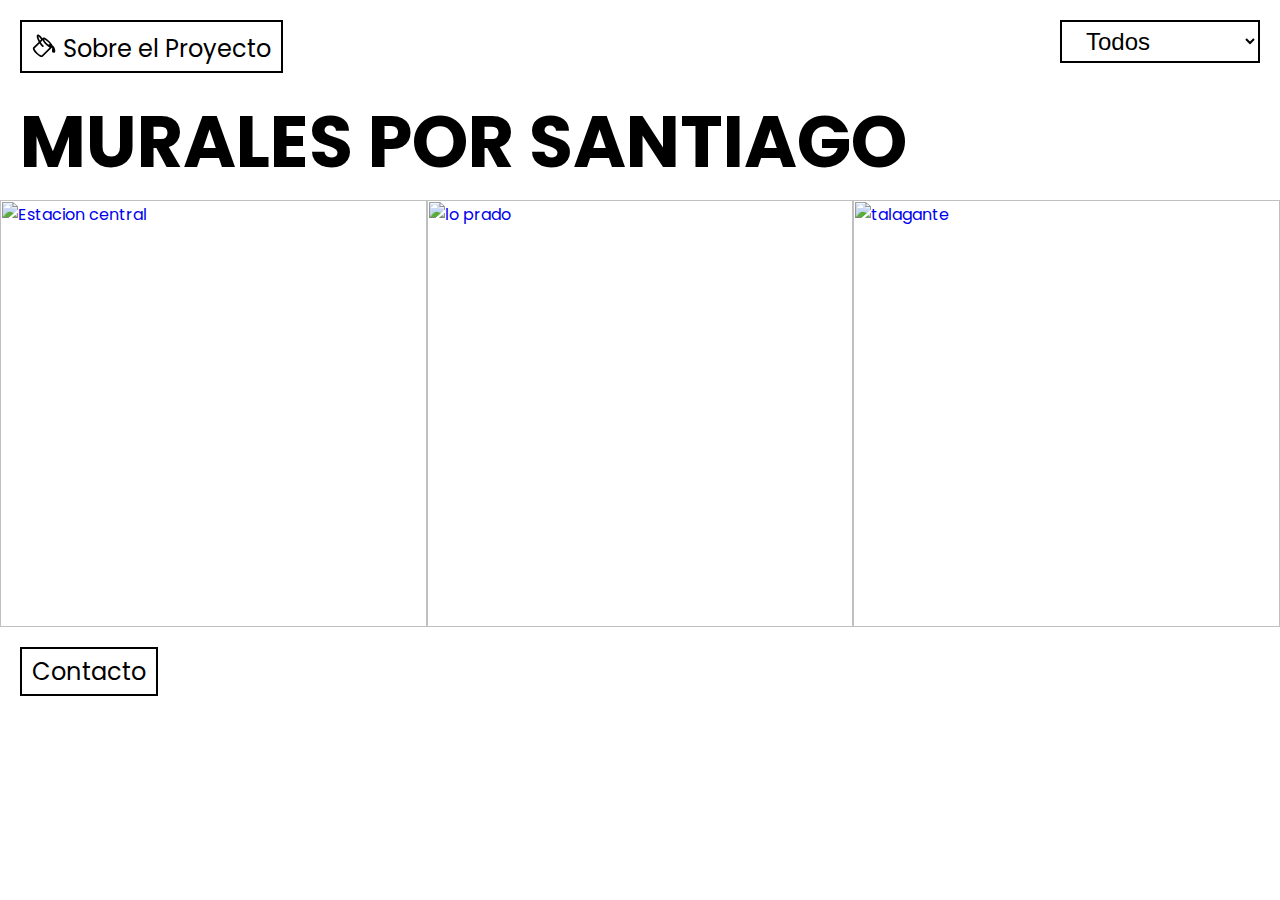
==== commit f006027c: "Add files via upload" ====
--- a/index.html
+++ b/index.html
@@ -6,7 +6,7 @@
     <!-- Meta Tags Básicos -->
     <meta charset="UTF-8">
     <meta name="viewport" content="width=device-width, initial-scale=1.0">
-    <meta name="robots" content="noindex, nofollow">
+    <meta name="robots" content="index, follow">
     <title>Murales por Santiago</title>
 
     <!-- Primary Meta Tags -->
@@ -27,41 +27,92 @@
     <meta name="twitter:description" content="Sitio web de acceso al arte urbano en Santiago, permitiendo a las personas descubrir y explorar murales en su entorno inmediato.">
     <meta name="twitter:image" content="https://muralesporsantiago.cl/metatagfoto.jpg">
 
+   <link rel="icon" href="https://muralesporsantiago.cl/icono.ico" type="image/x-icon">
+
+ <script>
+   function filterImages() {
+            var type = document.getElementById("imageType").value;
+            var items = document.getElementsByClassName("carousel-item");
+            for (var i = 0; i < items.length; i++) {
+                if (type === "all" || items[i].id === type) {
+                    items[i].style.display = "block";
+                } else {
+                    items[i].style.display = "none";
+                }
+            }
+        }
+  </script>
+
   </head>
  <body>
   <div class="big-header">
    <h1>
-    MURALES POR SANTIAGO
+     MURALES POR SANTIAGO
    </h1>
   </div>
   <a class="studio-label" href="#">
-   About
+
+   <svg xmlns="http://www.w3.org/2000/svg" width="25" height="30" fill="currentColor" class="bi bi-paint-bucket" viewBox="0 0 15 10">
+  <path d="M6.192 2.78c-.458-.677-.927-1.248-1.35-1.643a3 3 0 0 0-.71-.515c-.217-.104-.56-.205-.882-.02-.367.213-.427.63-.43.896-.003.304.064.664.173 1.044.196.687.556 1.528 1.035 2.402L.752 8.22c-.277.277-.269.656-.218.918.055.283.187.593.36.903.348.627.92 1.361 1.626 2.068.707.707 1.441 1.278 2.068 1.626.31.173.62.305.903.36.262.05.64.059.918-.218l5.615-5.615c.118.257.092.512.05.939-.03.292-.068.665-.073 1.176v.123h.003a1 1 0 0 0 1.993 0H14v-.057a1 1 0 0 0-.004-.117c-.055-1.25-.7-2.738-1.86-3.494a4 4 0 0 0-.211-.434c-.349-.626-.92-1.36-1.627-2.067S8.857 3.052 8.23 2.704c-.31-.172-.62-.304-.903-.36-.262-.05-.64-.058-.918.219zM4.16 1.867c.381.356.844.922 1.311 1.632l-.704.705c-.382-.727-.66-1.402-.813-1.938a3.3 3.3 0 0 1-.131-.673q.137.09.337.274m.394 3.965c.54.852 1.107 1.567 1.607 2.033a.5.5 0 1 0 .682-.732c-.453-.422-1.017-1.136-1.564-2.027l1.088-1.088q.081.181.183.365c.349.627.92 1.361 1.627 2.068.706.707 1.44 1.278 2.068 1.626q.183.103.365.183l-4.861 4.862-.068-.01c-.137-.027-.342-.104-.608-.252-.524-.292-1.186-.8-1.846-1.46s-1.168-1.32-1.46-1.846c-.147-.265-.225-.47-.251-.607l-.01-.068zm2.87-1.935a2.4 2.4 0 0 1-.241-.561c.135.033.324.11.562.241.524.292 1.186.8 1.846 1.46.45.45.83.901 1.118 1.31a3.5 3.5 0 0 0-1.066.091 11 11 0 0 1-.76-.694c-.66-.66-1.167-1.322-1.458-1.847z"/>
+</svg>
+   Sobre el Proyecto
   </a>
+
+   <div class="about-project-tab">
+      <div class="about-project-content">
+        <p>Aquí puedes poner la descripción sobre el proyecto.</p>
+        <p>Más detalles...</p>
+      </div>
+    </div>
+
+    <div class="menu">
+   <select id="imageType" onchange="filterImages()">
+    <option value="all">
+     Todos 
+    </option>
+    <option value="type1">
+     Realismo
+    </option>
+    <option value="type2">
+     Ilustrado
+    </option>
+    <option value="type3">
+     Abstracto
+    </option>
+   </select>
+  </div>
+
   <div class="carousel">
-   <div class="carousel-item">
-    <img alt="Estacion central" height="400" src="https://raw.githubusercontent.com/gyacometti/web-final/refs/heads/main/img/1.png" width="400"/>
-    <div class="overlay">
-     <h2>
-      Estación Central
+   <div class="carousel-item" id="type1">
+      <a href="single.html?data=0">
+         <img alt="Estacion central" height="400" src="https://raw.githubusercontent.com/gyacometti/web-final/refs/heads/main/img/1.png" width="400"/>
+      </a>
+    <div class="overlay">
+     <h2>
+      ESTACIÓN CENTRAL
      </h2>
      <p>
       Dana Mizq
      </p>
     </div>
    </div>
-   <div class="carousel-item">
-    <img alt="Black and white photo of a person holding a pole" height="400" src="https://raw.githubusercontent.com/gyacometti/web-final/refs/heads/main/img/2.png" width="400"/>
-    <div class="overlay">
-     <h2>
-      Lo Prado
+   <div class="carousel-item" id="type1">
+         <a href="single.html?data=1">
+            <img alt="lo prado" height="400" src="https://raw.githubusercontent.com/gyacometti/web-final/refs/heads/main/img/2.png" width="400"/>
+         </a>
+    <div class="overlay">
+     <h2>
+      LO PRADO
      </h2>
      <p>
       Cristóbal Persona
      </p>
     </div>
    </div>
-   <div class="carousel-item">
-    <img alt="Person holding a puppet in a dark setting" height="400" src="https://raw.githubusercontent.com/gyacometti/web-final/refs/heads/main/img/3.png" width="400"/>
+   <div class="carousel-item" id="type2">
+      <a href="single.html?data=3">
+         <img alt="talagante" height="400" src="https://raw.githubusercontent.com/gyacometti/web-final/refs/heads/main/img/3.png" width="400"/>
+      </a>
     <div class="overlay">
      <h2>
       Talagante
@@ -71,8 +122,10 @@
      </p>
     </div>
    </div>
-   <div class="carousel-item">
-    <img alt="Placeholder image 4" height="400" src="https://raw.githubusercontent.com/gyacometti/web-final/refs/heads/main/img/4.png" width="400"/>
+   <div class="carousel-item" id="type1">
+      <a href="single.html?data=4">
+            <img alt="cerrillos" height="400" src="https://raw.githubusercontent.com/gyacometti/web-final/refs/heads/main/img/4.png" width="400"/>
+      </a>
     <div class="overlay">
      <h2>
       Cerrillos
@@ -82,8 +135,10 @@
      </p>
     </div>
    </div>
-   <div class="carousel-item">
-    <img alt="Placeholder image 5" height="400" src="https://raw.githubusercontent.com/gyacometti/web-final/refs/heads/main/img/5.png" width="400"/>
+   <div class="carousel-item" id="type2">
+         <a href="single.html?data=5">
+            <img alt="cerro navia" height="400" src="https://raw.githubusercontent.com/gyacometti/web-final/refs/heads/main/img/5.png" width="400"/>
+         </a>
     <div class="overlay">
      <h2>
       Cerro Navia
@@ -93,19 +148,23 @@
      </p>
     </div>
    </div>
-   <div class="carousel-item">
-    <img alt="Placeholder image 6" height="400" src="https://raw.githubusercontent.com/gyacometti/web-final/refs/heads/main/img/6.png" width="400"/>
-    <div class="overlay">
-     <h2>
-      Lo Barnehcea
+   <div class="carousel-item" id="type3">
+         <a href="single.html?data=6">
+            <img alt="lo barnechea" height="400" src="https://raw.githubusercontent.com/gyacometti/web-final/refs/heads/main/img/6.png" width="400"/>
+         </a>
+    <div class="overlay">
+     <h2>
+      Lo Barnechea
      </h2>
      <p>
       Iker Muro
      </p>
     </div>
    </div>
-   <div class="carousel-item">
-    <img alt="Placeholder image 7" height="400" src="https://raw.githubusercontent.com/gyacometti/web-final/refs/heads/main/img/7.png" width="400"/>
+   <div class="carousel-item" id="type2">
+       <a href="single.html?data=7">
+          <img alt="La granja" height="400" src="https://raw.githubusercontent.com/gyacometti/web-final/refs/heads/main/img/7.png" width="400"/>
+      </a>
     <div class="overlay">
      <h2>
       La Granja
@@ -115,8 +174,10 @@
      </p>
     </div>
    </div>
-   <div class="carousel-item">
-    <img alt="Placeholder image 8" height="400" src="https://raw.githubusercontent.com/gyacometti/web-final/refs/heads/main/img/8.png" width="400"/>
+   <div class="carousel-item" id="type2">
+         <a href="single.html?data=8">
+            <img alt="san miguel" height="400" src="https://raw.githubusercontent.com/gyacometti/web-final/refs/heads/main/img/8.png" width="400"/>
+         </a>
     <div class="overlay">
      <h2>
       San Miguel
@@ -126,8 +187,10 @@
      </p>
     </div>
    </div>
-   <div class="carousel-item">
-    <img alt="Placeholder image 9" height="400" src="https://raw.githubusercontent.com/gyacometti/web-final/refs/heads/main/img/9.png" width="400"/>
+   <div class="carousel-item" id="type2">
+         <a href="single.html?data=9">
+            <img alt="pac" height="400" src="https://raw.githubusercontent.com/gyacometti/web-final/refs/heads/main/img/9.png" width="400"/>
+         </a>
     <div class="overlay">
      <h2>
       Pedro Aguirre Cerda
@@ -137,8 +200,10 @@
      </p>
     </div>
    </div>
-   <div class="carousel-item">
-    <img alt="Placeholder image 10" height="400" src="https://raw.githubusercontent.com/gyacometti/web-final/refs/heads/main/img/10.png" width="400"/>
+   <div class="carousel-item" id="type3">
+         <a href="single.html?data=10">
+            <img alt="huechuraba" height="400" src="https://raw.githubusercontent.com/gyacometti/web-final/refs/heads/main/img/10.png" width="400"/>
+         </a>
     <div class="overlay">
      <h2>
       Huechuraba
@@ -151,11 +216,74 @@
   </div>
   <div class="footer">
    <div>
-    <a href="#">
-     Contact
+    <a href="https://www.metro21.cl">
+     Contacto
     </a>
    </div>
   </div>
   <link href="https://cdnjs.cloudflare.com/ajax/libs/font-awesome/5.15.3/css/all.min.css" rel="stylesheet"/>
+
+      <script>
+            const nombre = "MURALES POR SANTIAGO";
+            const autoria = document.querySelector("h1");
+            autoria.innerHTML = nombre;
+
+            const principal = document.querySelector("main");
+            const seleccion = document.querySelector("select");
+
+            async function astros() {
+                const consulta = await fetch("https://raw.githubusercontent.com/gyacometti/dno-096-Ev3/refs/heads/main/datos.json");
+                const data = await consulta.json();
+                console.log(data);
+
+                data.forEach((d, i) => (principal.innerHTML += `
+                    <div class="${d.calle} col mb-3">
+                        <div class="card h-100 text-bg-danger shadow-sm">
+                            <img src="${d.foto}" class="card-img-top" alt="${d.autor}">
+                            <div class="card-body">
+                                <p class="card-text-light">
+                                    <a href="single.html?data=${i}" class="link-light link-offset-2 link-offset-3-hover link-underline link-underline-opacity-0 link-underline-opacity-75-hover stretched-link">${d.nombre}</a>
+                                </p>
+                                <div class="d-flex justify-content-around align-items-center">
+                                    <small class="text-body-secondary-light">${d.autor}</small>
+                                    <small class="text-body-secondary-light">${d.calle}</small>
+                                </div>
+                            </div>
+                        </div>
+                    </div>`));
+
+                seleccionables();
+            }
+
+            astros().catch((error) => console.error("Error al cargar los datos del JSON:", error));
+
+            function seleccionables() {
+                seleccion.addEventListener("change", (e) => {
+                    document.querySelectorAll(".col").forEach((t) => t.classList.add("d-none"));
+                    const valor = e.target.value;
+                    if (valor !== "todos") {
+                        document.querySelectorAll(`.${valor}`).forEach((t) => t.classList.remove("d-none"));
+                    } else {
+                        document.querySelectorAll(".col").forEach((t) => t.classList.remove("d-none"));
+                    }
+                });
+            }
+
+             function toggleTab() {
+               var tab = document.querySelector('.about-project-tab');
+                var body = document.body;
+
+                  // Si la pestaña está abierta, la cerramos
+                   if (tab.classList.contains('open')) {
+                   tab.classList.remove('open');
+                    body.classList.remove('shifted');
+                  } else {
+                 // Si la pestaña está cerrada, la abrimos
+                   tab.classList.add('open');
+                   body.classList.add('shifted');
+                   }
+                  }
+
+        </script>
  </body>
 </html>--- a/style.css
+++ b/style.css
@@ -41,7 +41,7 @@
         }
         .big-header {
             position: absolute;
-            top: 20px;
+            top: 40px;
             left: 20px;
             font-size: 36px;
             font-weight: bold;
@@ -49,7 +49,7 @@
         .studio-label {
             position: absolute;
             top: 20px;
-            right: 20px;
+            left: 20px;
             font-size: 24px;
             border: 2px solid black;
             padding: 5px 10px;
@@ -57,6 +57,24 @@
             color: black;
         }
         .studio-label:hover {
+            background-color: black;
+            color: white;
+        }
+        .menu {
+            position: absolute;
+            top: 20px;
+            right: 20px;
+        }
+        .menu select {
+            font-size: 24px;
+            border: 2px solid black;
+            padding: 5px 20px;
+            background: white;
+            color: black;
+            cursor: pointer;
+            width: 200px;
+        }
+        .menu select:hover {
             background-color: black;
             color: white;
         }
@@ -81,13 +99,14 @@
         }
         .carousel-item:hover .overlay {
             display: block;
-        }
+        }    
+
         .overlay {
             position: absolute;
             top: 50%;
             left: 50%;
             transform: translate(-50%, -50%);
-            color: white;
+            color: black;
             text-align: center;
             display: none;
         }
@@ -99,3 +118,92 @@
             margin: 5px 0 0;
             font-size: 16px;
         }
+
+        .breadcrumb {
+            position: absolute;
+            top: 20px;
+            left: 20px;
+            display: flex;
+            align-items: center;
+        }
+        .breadcrumb a {
+            text-decoration: none;
+            color: black;
+            font-size: 24px;
+            border: 2px solid black;
+            padding: 5px 10px;
+            margin-right: 10px;
+        }
+        .breadcrumb a:hover {
+            background-color: black;
+            color: white;
+        }
+        .mural-details {
+         text-align: left;
+         margin-top: 200px;
+         margin-left: 20px;
+         margin-bottom: 10px;
+        }
+
+        .mural-details .detail {
+         font-size: 20px;
+         margin bottom: 10px 0;
+        }
+
+        /* Estilo específico para el carrusel en single.html */
+        .murales-page .carousel {
+         display: flex;
+         overflow-x: auto;
+         margin-top: 40px;  /* Ajusta el margen solo para el carrusel en single.html */
+        width: 100%;
+        }
+
+        .murales-page .carousel .carousel-item {
+         position: relative;
+         width: 33.33%;  /* O ajusta según lo necesites */
+         flex-shrink: 0;
+        }
+
+        .murales-page .carousel .carousel img {
+          width: 100%;
+          height: auto;
+          transition: none;  /* Elimina el efecto de transición */
+        }
+
+        /* Eliminar el efecto de hover que baja la opacidad */
+        .murales-page .carousel .carousel-item:hover img {
+         opacity: 1;
+        }
+
+        .about-project-tab {
+  display: none; /* Ocultamos la pestaña inicialmente */
+  position: fixed; /* Fija la posición */
+  top: 80px; /* Ajusta la distancia desde el top */
+  left: 0;
+  width: 100%;
+  background-color: #fff;
+  box-shadow: 0px 4px 6px rgba(0, 0, 0, 0.1);
+  padding: 20px;
+  z-index: 9999;
+}
+
+.about-project-content {
+  max-width: 1200px;
+  margin: 0 auto;
+}
+
+.about-project-tab.open {
+  display: block; /* Muestra la pestaña cuando tiene la clase 'open' */
+}
+
+body.shifted {
+  margin-top: 200px; /* Empuja el contenido del body hacia abajo cuando la pestaña está abierta */
+}
+
+
+
+
+
+    
+
+
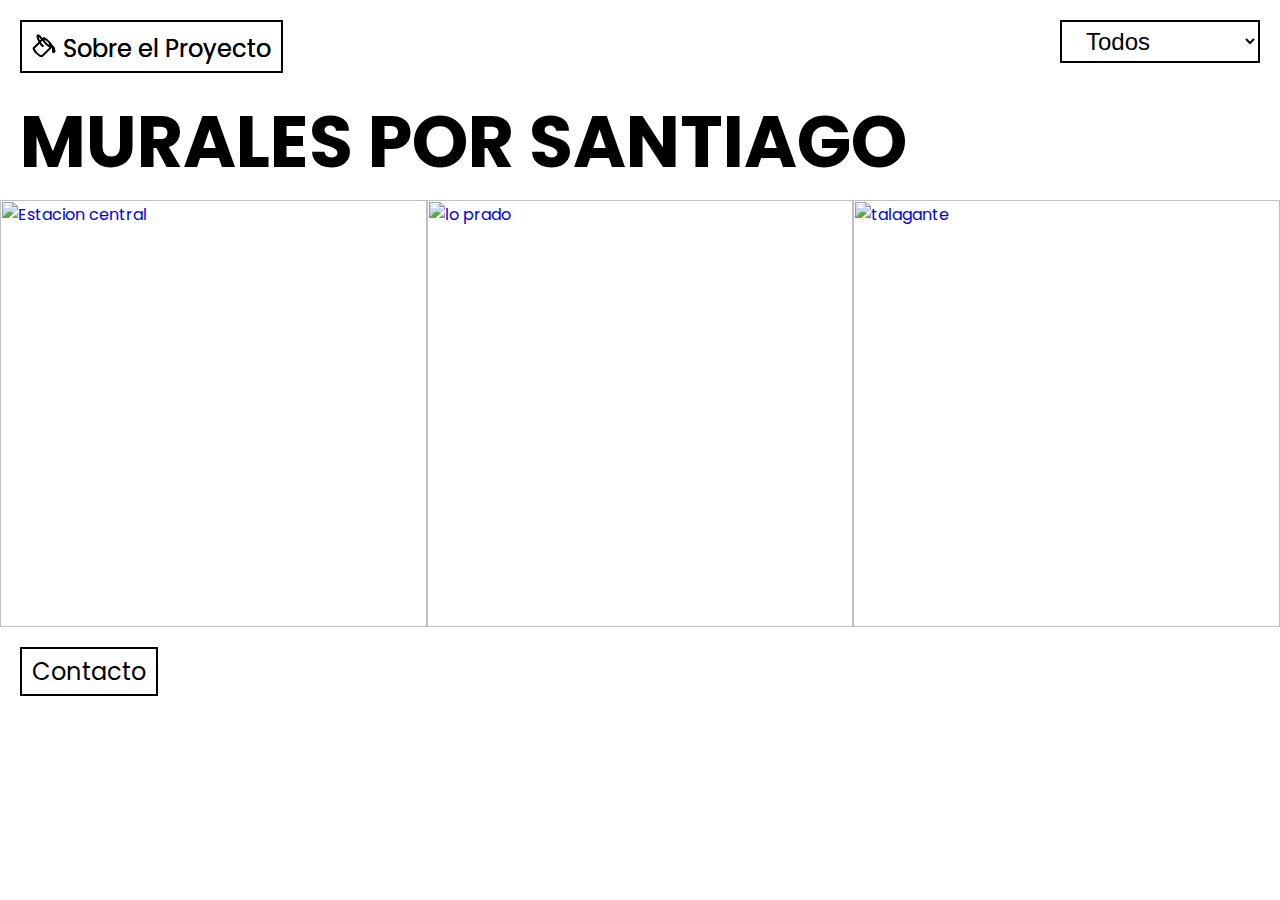
==== commit 2422fa10: "Add files via upload" ====
--- a/index.html
+++ b/index.html
@@ -50,20 +50,23 @@
      MURALES POR SANTIAGO
    </h1>
   </div>
-  <a class="studio-label" href="#">
-
+
+  <a class="studio-label" data-bs-toggle="collapse" href="#aboutProject" role="button" aria-expanded="false" aria-controls="aboutProject">
    <svg xmlns="http://www.w3.org/2000/svg" width="25" height="30" fill="currentColor" class="bi bi-paint-bucket" viewBox="0 0 15 10">
-  <path d="M6.192 2.78c-.458-.677-.927-1.248-1.35-1.643a3 3 0 0 0-.71-.515c-.217-.104-.56-.205-.882-.02-.367.213-.427.63-.43.896-.003.304.064.664.173 1.044.196.687.556 1.528 1.035 2.402L.752 8.22c-.277.277-.269.656-.218.918.055.283.187.593.36.903.348.627.92 1.361 1.626 2.068.707.707 1.441 1.278 2.068 1.626.31.173.62.305.903.36.262.05.64.059.918-.218l5.615-5.615c.118.257.092.512.05.939-.03.292-.068.665-.073 1.176v.123h.003a1 1 0 0 0 1.993 0H14v-.057a1 1 0 0 0-.004-.117c-.055-1.25-.7-2.738-1.86-3.494a4 4 0 0 0-.211-.434c-.349-.626-.92-1.36-1.627-2.067S8.857 3.052 8.23 2.704c-.31-.172-.62-.304-.903-.36-.262-.05-.64-.058-.918.219zM4.16 1.867c.381.356.844.922 1.311 1.632l-.704.705c-.382-.727-.66-1.402-.813-1.938a3.3 3.3 0 0 1-.131-.673q.137.09.337.274m.394 3.965c.54.852 1.107 1.567 1.607 2.033a.5.5 0 1 0 .682-.732c-.453-.422-1.017-1.136-1.564-2.027l1.088-1.088q.081.181.183.365c.349.627.92 1.361 1.627 2.068.706.707 1.44 1.278 2.068 1.626q.183.103.365.183l-4.861 4.862-.068-.01c-.137-.027-.342-.104-.608-.252-.524-.292-1.186-.8-1.846-1.46s-1.168-1.32-1.46-1.846c-.147-.265-.225-.47-.251-.607l-.01-.068zm2.87-1.935a2.4 2.4 0 0 1-.241-.561c.135.033.324.11.562.241.524.292 1.186.8 1.846 1.46.45.45.83.901 1.118 1.31a3.5 3.5 0 0 0-1.066.091 11 11 0 0 1-.76-.694c-.66-.66-1.167-1.322-1.458-1.847z"/>
-</svg>
+      <path d="M6.192 2.78c-.458-.677-.927-1.248-1.35-1.643a3 3 0 0 0-.71-.515c-.217-.104-.56-.205-.882-.02-.367.213-.427.63-.43.896-.003.304.064.664.173 1.044.196.687.556 1.528 1.035 2.402L.752 8.22c-.277.277-.269.656-.218.918.055.283.187.593.36.903.348.627.92 1.361 1.626 2.068.707.707 1.441 1.278 2.068 1.626.31.173.62.305.903.36.262.05.64.059.918-.218l5.615-5.615c.118.257.092.512.05.939-.03.292-.068.665-.073 1.176v.123h.003a1 1 0 0 0 1.993 0H14v-.057a1 1 0 0 0-.004-.117c-.055-1.25-.7-2.738-1.86-3.494a4 4 0 0 0-.211-.434c-.349-.626-.92-1.36-1.627-2.067S8.857 3.052 8.23 2.704c-.31-.172-.62-.304-.903-.36-.262-.05-.64-.058-.918.219zM4.16 1.867c.381.356.844.922 1.311 1.632l-.704.705c-.382-.727-.66-1.402-.813-1.938a3.3 3.3 0 0 1-.131-.673q.137.09.337.274m.394 3.965c.54.852 1.107 1.567 1.607 2.033a.5.5 0 1 0 .682-.732c-.453-.422-1.017-1.136-1.564-2.027l1.088-1.088q.081.181.183.365c.349.627.92 1.361 1.627 2.068.706.707 1.44 1.278 2.068 1.626q.183.103.365.183l-4.861 4.862-.068-.01c-.137-.027-.342-.104-.608-.252-.524-.292-1.186-.8-1.846-1.46s-1.168-1.32-1.46-1.846c-.147-.265-.225-.47-.251-.607l-.01-.068zm2.87-1.935a2.4 2.4 0 0 1-.241-.561c.135.033.324.11.562.241.524.292 1.186.8 1.846 1.46.45.45.83.901 1.118 1.31a3.5 3.5 0 0 0-1.066.091 11 11 0 0 1-.76-.694c-.66-.66-1.167-1.322-1.458-1.847z"/>
+   </svg>
    Sobre el Proyecto
-  </a>
-
-   <div class="about-project-tab">
-      <div class="about-project-content">
-        <p>Aquí puedes poner la descripción sobre el proyecto.</p>
-        <p>Más detalles...</p>
-      </div>
-    </div>
+</a>
+
+<a class="studio-label d-flex align-items-center" data-bs-toggle="collapse" href="#aboutProject" role="button" aria-expanded="false" aria-controls="aboutProject">
+   <svg xmlns="http://www.w3.org/2000/svg" width="25" height="30" fill="currentColor" class="bi bi-paint-bucket me-2" viewBox="0 0 15 10">
+      <path d="M6.192 2.78c-.458-.677-.927-1.248-1.35-1.643a3 3 0 0 0-.71-.515c-.217-.104-.56-.205-.882-.02-.367.213-.427.63-.43.896-.003.304.064.664.173 1.044.196.687.556 1.528 1.035 2.402L.752 8.22c-.277.277-.269.656-.218.918.055.283.187.593.36.903.348.627.92 1.361 1.626 2.068.707.707 1.441 1.278 2.068 1.626.31.173.62.305.903.36.262.05.64.059.918-.218l5.615-5.615c.118.257.092.512.05.939-.03.292-.068.665-.073 1.176v.123h.003a1 1 0 0 0 1.993 0H14v-.057a1 1 0 0 0-.004-.117c-.055-1.25-.7-2.738-1.86-3.494a4 4 0 0 0-.211-.434c-.349-.626-.92-1.36-1.627-2.067S8.857 3.052 8.23 2.704c-.31-.172-.62-.304-.903-.36-.262-.05-.64-.058-.918.219zM4.16 1.867c.381.356.844.922 1.311 1.632l-.704.705c-.382-.727-.66-1.402-.813-1.938a3.3 3.3 0 0 1-.131-.673q.137.09.337.274m.394 3.965c.54.852 1.107 1.567 1.607 2.033a.5.5 0 1 0 .682-.732c-.453-.422-1.017-1.136-1.564-2.027l1.088-1.088q.081.181.183.365c.349.627.92 1.361 1.627 2.068.706.707 1.44 1.278 2.068 1.626q.183.103.365.183l-4.861 4.862-.068-.01c-.137-.027-.342-.104-.608-.252-.524-.292-1.186-.8-1.846-1.46s-1.168-1.32-1.46-1.846c-.147-.265-.225-.47-.251-.607l-.01-.068zm2.87-1.935a2.4 2.4 0 0 1-.241-.561c.135.033.324.11.562.241.524.292 1.186.8 1.846 1.46.45.45.83.901 1.118 1.31a3.5 3.5 0 0 0-1.066.091 11 11 0 0 1-.76-.694c-.66-.66-1.167-1.322-1.458-1.847z"/>
+   </svg>
+   <span>Sobre el Proyecto</span>
+</a>
+
+</div>
+
 
     <div class="menu">
    <select id="imageType" onchange="filterImages()">
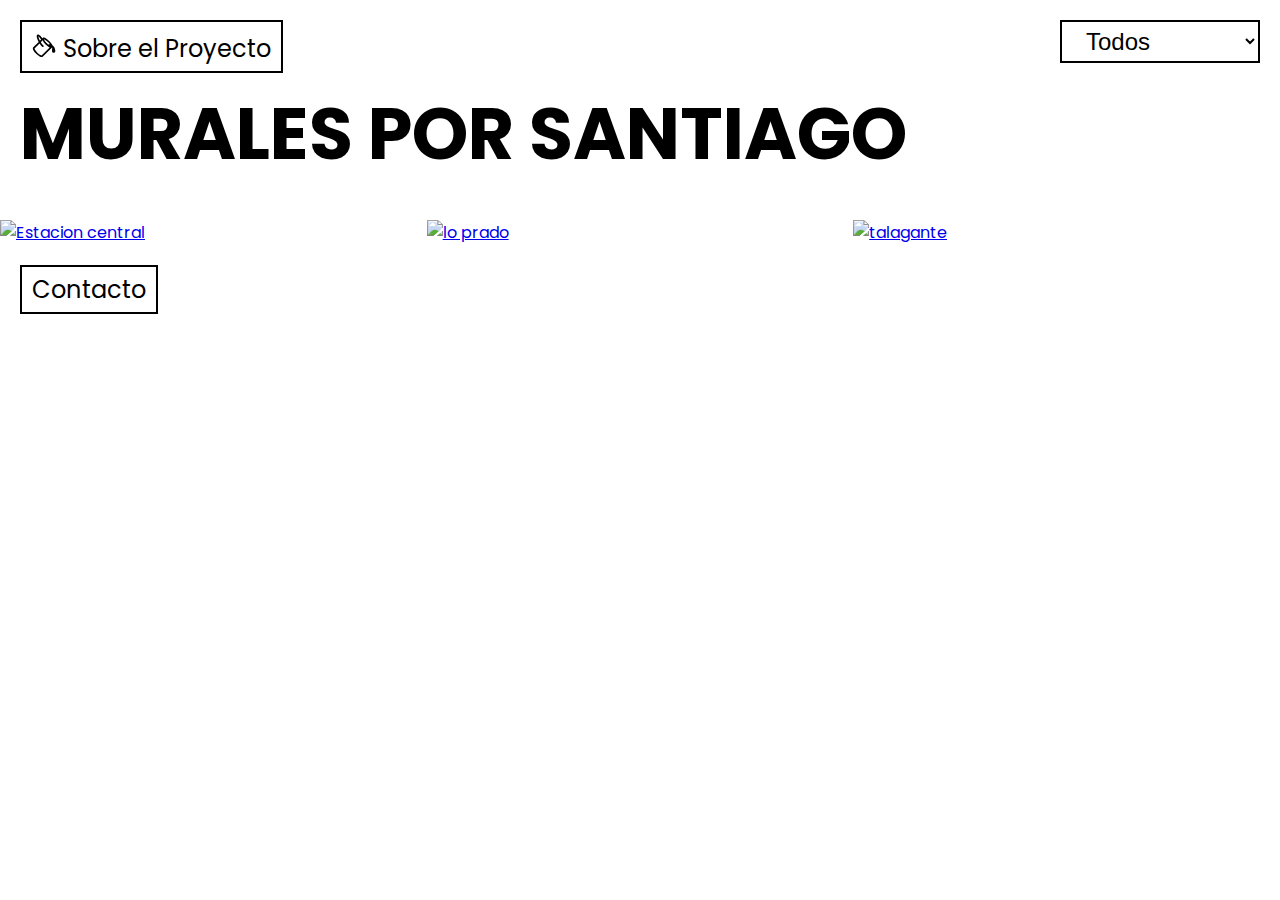
==== commit 2846eb31: "Add files via upload" ====
--- a/index.html
+++ b/index.html
@@ -1,4 +1,5 @@
-<html>
+<!DOCTYPE html>
+<html lang="en">
  <head>
     
     <link rel="icon" href="" />
@@ -51,21 +52,25 @@
    </h1>
   </div>
 
-  <a class="studio-label" data-bs-toggle="collapse" href="#aboutProject" role="button" aria-expanded="false" aria-controls="aboutProject">
-   <svg xmlns="http://www.w3.org/2000/svg" width="25" height="30" fill="currentColor" class="bi bi-paint-bucket" viewBox="0 0 15 10">
-      <path d="M6.192 2.78c-.458-.677-.927-1.248-1.35-1.643a3 3 0 0 0-.71-.515c-.217-.104-.56-.205-.882-.02-.367.213-.427.63-.43.896-.003.304.064.664.173 1.044.196.687.556 1.528 1.035 2.402L.752 8.22c-.277.277-.269.656-.218.918.055.283.187.593.36.903.348.627.92 1.361 1.626 2.068.707.707 1.441 1.278 2.068 1.626.31.173.62.305.903.36.262.05.64.059.918-.218l5.615-5.615c.118.257.092.512.05.939-.03.292-.068.665-.073 1.176v.123h.003a1 1 0 0 0 1.993 0H14v-.057a1 1 0 0 0-.004-.117c-.055-1.25-.7-2.738-1.86-3.494a4 4 0 0 0-.211-.434c-.349-.626-.92-1.36-1.627-2.067S8.857 3.052 8.23 2.704c-.31-.172-.62-.304-.903-.36-.262-.05-.64-.058-.918.219zM4.16 1.867c.381.356.844.922 1.311 1.632l-.704.705c-.382-.727-.66-1.402-.813-1.938a3.3 3.3 0 0 1-.131-.673q.137.09.337.274m.394 3.965c.54.852 1.107 1.567 1.607 2.033a.5.5 0 1 0 .682-.732c-.453-.422-1.017-1.136-1.564-2.027l1.088-1.088q.081.181.183.365c.349.627.92 1.361 1.627 2.068.706.707 1.44 1.278 2.068 1.626q.183.103.365.183l-4.861 4.862-.068-.01c-.137-.027-.342-.104-.608-.252-.524-.292-1.186-.8-1.846-1.46s-1.168-1.32-1.46-1.846c-.147-.265-.225-.47-.251-.607l-.01-.068zm2.87-1.935a2.4 2.4 0 0 1-.241-.561c.135.033.324.11.562.241.524.292 1.186.8 1.846 1.46.45.45.83.901 1.118 1.31a3.5 3.5 0 0 0-1.066.091 11 11 0 0 1-.76-.694c-.66-.66-1.167-1.322-1.458-1.847z"/>
-   </svg>
-   Sobre el Proyecto
-</a>
-
-<a class="studio-label d-flex align-items-center" data-bs-toggle="collapse" href="#aboutProject" role="button" aria-expanded="false" aria-controls="aboutProject">
-   <svg xmlns="http://www.w3.org/2000/svg" width="25" height="30" fill="currentColor" class="bi bi-paint-bucket me-2" viewBox="0 0 15 10">
-      <path d="M6.192 2.78c-.458-.677-.927-1.248-1.35-1.643a3 3 0 0 0-.71-.515c-.217-.104-.56-.205-.882-.02-.367.213-.427.63-.43.896-.003.304.064.664.173 1.044.196.687.556 1.528 1.035 2.402L.752 8.22c-.277.277-.269.656-.218.918.055.283.187.593.36.903.348.627.92 1.361 1.626 2.068.707.707 1.441 1.278 2.068 1.626.31.173.62.305.903.36.262.05.64.059.918-.218l5.615-5.615c.118.257.092.512.05.939-.03.292-.068.665-.073 1.176v.123h.003a1 1 0 0 0 1.993 0H14v-.057a1 1 0 0 0-.004-.117c-.055-1.25-.7-2.738-1.86-3.494a4 4 0 0 0-.211-.434c-.349-.626-.92-1.36-1.627-2.067S8.857 3.052 8.23 2.704c-.31-.172-.62-.304-.903-.36-.262-.05-.64-.058-.918.219zM4.16 1.867c.381.356.844.922 1.311 1.632l-.704.705c-.382-.727-.66-1.402-.813-1.938a3.3 3.3 0 0 1-.131-.673q.137.09.337.274m.394 3.965c.54.852 1.107 1.567 1.607 2.033a.5.5 0 1 0 .682-.732c-.453-.422-1.017-1.136-1.564-2.027l1.088-1.088q.081.181.183.365c.349.627.92 1.361 1.627 2.068.706.707 1.44 1.278 2.068 1.626q.183.103.365.183l-4.861 4.862-.068-.01c-.137-.027-.342-.104-.608-.252-.524-.292-1.186-.8-1.846-1.46s-1.168-1.32-1.46-1.846c-.147-.265-.225-.47-.251-.607l-.01-.068zm2.87-1.935a2.4 2.4 0 0 1-.241-.561c.135.033.324.11.562.241.524.292 1.186.8 1.846 1.46.45.45.83.901 1.118 1.31a3.5 3.5 0 0 0-1.066.091 11 11 0 0 1-.76-.694c-.66-.66-1.167-1.322-1.458-1.847z"/>
-   </svg>
-   <span>Sobre el Proyecto</span>
-</a>
-
-</div>
+<!-- Botón personalizado -->
+    <a class="studio-label" onclick="toggleCollapse()">
+        <svg xmlns="http://www.w3.org/2000/svg" width="25" height="30" fill="currentColor" class="bi bi-paint-bucket" viewBox="0 0 15 10">
+            <path d="M6.192 2.78c-.458-.677-.927-1.248-1.35-1.643a3 3 0 0 0-.71-.515c-.217-.104-.56-.205-.882-.02-.367.213-.427.63-.43.896-.003.304.064.664.173 1.044.196.687.556 1.528 1.035 2.402L.752 8.22c-.277.277-.269.656-.218.918.055.283.187.593.36.903.348.627.92 1.361 1.626 2.068.707.707 1.441 1.278 2.068 1.626.31.173.62.305.903.36.262.05.64.059.918-.218l5.615-5.615c.118.257.092.512.05.939-.03.292-.068.665-.073 1.176v.123h.003a1 1 0 0 0 1.993 0H14v-.057a1 1 0 0 0-.004-.117c-.055-1.25-.7-2.738-1.86-3.494a4 4 0 0 0-.211-.434c-.349-.626-.92-1.36-1.627-2.067S8.857 3.052 8.23 2.704c-.31-.172-.62-.304-.903-.36-.262-.05-.64-.058-.918.219zM4.16 1.867c.381.356.844.922 1.311 1.632l-.704.705c-.382-.727-.66-1.402-.813-1.938a3.3 3.3 0 0 1-.131-.673q.137.09.337.274m.394 3.965c.54.852 1.107 1.567 1.607 2.033a.5.5 0 1 0 .682-.732c-.453-.422-1.017-1.136-1.564-2.027l1.088-1.088q.081.181.183.365c.349.627.92 1.361 1.627 2.068.706.707 1.44 1.278 2.068 1.626q.183.103.365.183l-4.861 4.862-.068-.01c-.137-.027-.342-.104-.608-.252-.524-.292-1.186-.8-1.846-1.46s-1.168-1.32-1.46-1.846c-.147-.265-.225-.47-.251-.607l-.01-.068zm2.87-1.935a2.4 2.4 0 0 1-.241-.561c.135.033.324.11.562.241.524.292 1.186.8 1.846 1.46.45.45.83.901 1.118 1.31a3.5 3.5 0 0 0-1.066.091 11 11 0 0 1-.76-.694c-.66-.66-1.167-1.322-1.458-1.847z"/>
+        </svg>
+        <span>Sobre el Proyecto</span>
+    </a>
+
+    <!-- Contenido a mostrar/ocultar -->
+    <div id="aboutProject" class="collapse-content">
+        <p>Este sitio rescata murales localizados en Santiago del proyecto Confluencia: Ruta de Murales de la Región Metropolitana para facilitar la búsqueda de piezas arte urbano a tu alrededor. Es una invitación a conocer nuevos murales y a sus artistas.</p>
+    </div>
+
+    <script>
+        function toggleCollapse() {
+            const content = document.getElementById('aboutProject');
+            content.classList.toggle('active');
+        }
+    </script>
 
 
     <div class="menu">
@@ -272,21 +277,32 @@
                 });
             }
 
-             function toggleTab() {
-               var tab = document.querySelector('.about-project-tab');
-                var body = document.body;
-
-                  // Si la pestaña está abierta, la cerramos
-                   if (tab.classList.contains('open')) {
-                   tab.classList.remove('open');
-                    body.classList.remove('shifted');
-                  } else {
-                 // Si la pestaña está cerrada, la abrimos
-                   tab.classList.add('open');
-                   body.classList.add('shifted');
-                   }
-                  }
-
-        </script>
+              function toggleCollapse() {
+        const content = document.getElementById('aboutProject');
+        const header = document.querySelector('.big-header h1'); // Selección del h1
+        const isActive = content.classList.toggle('active');
+
+        const minMargin = 40; // Ajusta este valor según sea necesario
+        const collapseHeight = content.scrollHeight;
+
+        // Ajustar el margen del h1 al abrir o cerrar
+        if (isActive) {
+            header.style.transition = 'margin 0.3s ease-in-out';
+            header.style.marginTop = `${collapseHeight + minMargin}px`; // Ajusta el margen cuando se abre el contenido
+        } else {
+            header.style.transition = 'margin 0.3s ease-in-out';
+            header.style.marginTop = `${minMargin}px`; // Restablece el margen cuando se cierra el contenido
+        }
+
+        // Ajustar la descripción (contenido colapsable)
+        if (isActive) {
+            content.style.transition = 'max-height 0.3s ease-in-out'; 
+            content.style.maxHeight = `${collapseHeight}px`; // Se ajusta la altura máxima cuando está abierto
+        } else {
+            content.style.transition = 'max-height 0.3s ease-in-out'; 
+            content.style.maxHeight = '0'; // Se colapsa la altura cuando está cerrado
+        }
+    }
+</script>
  </body>
 </html>--- a/style.css
+++ b/style.css
@@ -60,6 +60,27 @@
             background-color: black;
             color: white;
         }
+
+        .big-header h1 {
+    transition: margin 0.3s ease-in-out;
+    margin-top: 40px; /* Margen mínimo inicial */
+}
+
+.carousel {
+    transition: transform 0.3s ease-in-out; /* Cambia la posición sin afectar márgenes */
+    transform: translateY(0); /* Posición inicial */
+}
+
+.collapse-content {
+    max-height: 0;
+    overflow: hidden;
+    transition: max-height 0.3s ease-in-out;
+}
+
+.collapse-content.active {
+    max-height: 100px; /* Ajusta según el contenido */
+}
+
         .menu {
             position: absolute;
             top: 20px;
@@ -175,31 +196,15 @@
          opacity: 1;
         }
 
-        .about-project-tab {
-  display: none; /* Ocultamos la pestaña inicialmente */
-  position: fixed; /* Fija la posición */
-  top: 80px; /* Ajusta la distancia desde el top */
-  left: 0;
-  width: 100%;
-  background-color: #fff;
-  box-shadow: 0px 4px 6px rgba(0, 0, 0, 0.1);
-  padding: 20px;
-  z-index: 9999;
-}
-
-.about-project-content {
-  max-width: 1200px;
-  margin: 0 auto;
-}
-
-.about-project-tab.open {
-  display: block; /* Muestra la pestaña cuando tiene la clase 'open' */
-}
-
-body.shifted {
-  margin-top: 200px; /* Empuja el contenido del body hacia abajo cuando la pestaña está abierta */
-}
-
+    #aboutProject {
+        padding-top: 20px;  /* Espacio adicional arriba del contenido */
+        padding-left: 20px; /* Espacio a la izquierda */
+        padding-right: 800px; /* Espacio a la derecha */
+    }
+
+    #aboutProject p {
+        margin-top: 80px; /* Ajuste en el margen superior del párrafo */
+    }
 
 
 
